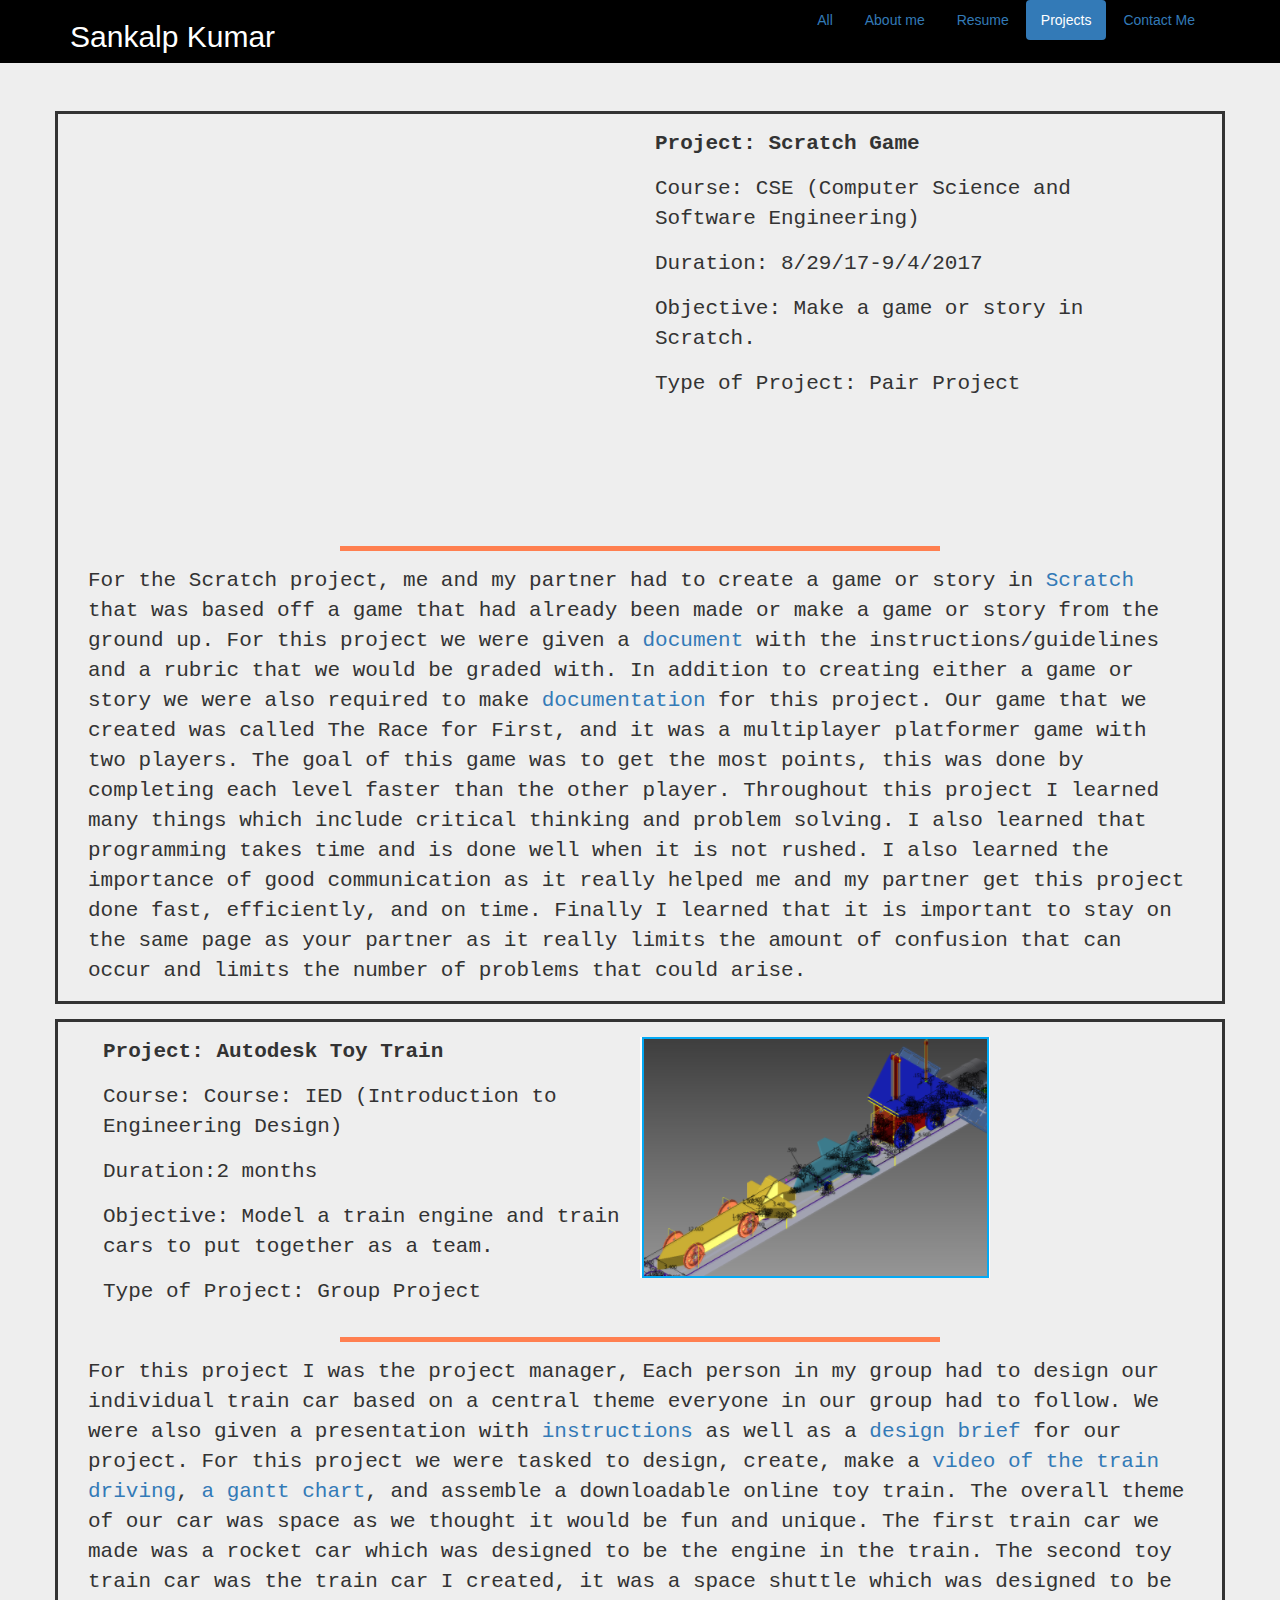
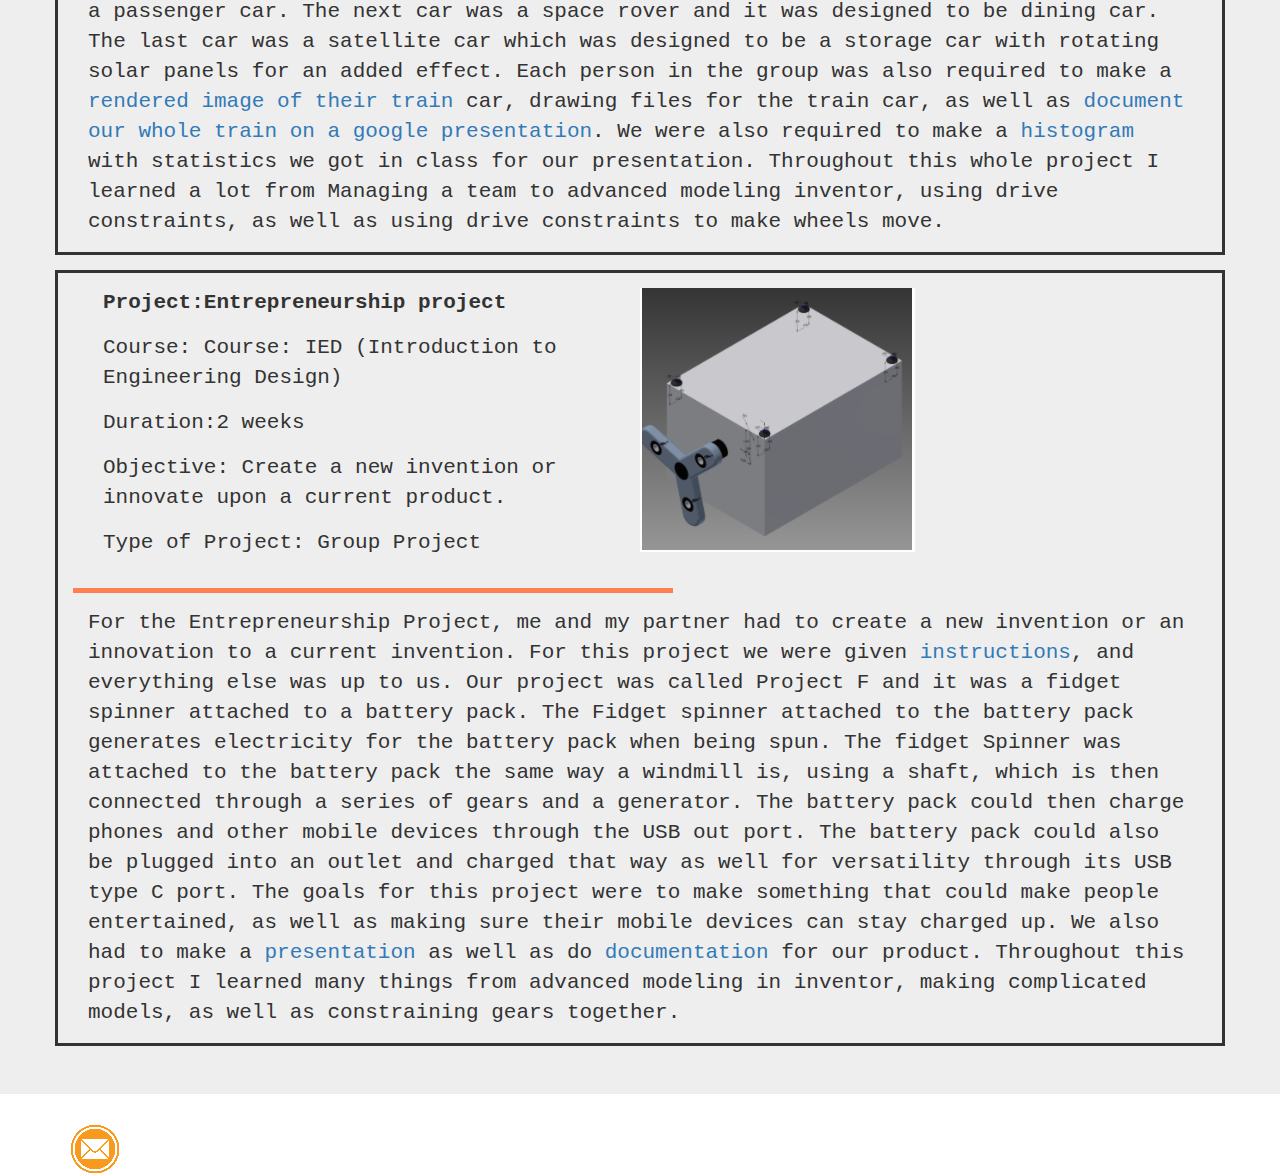
==== Kumar_Projects.html @ d951b327 "My first Commit" ====
<!DOCTYPE html>
<HTML>
    <head>
        <title>Sankalp Kumar's Website</title>
        <link rel="stylesheet" type="text/css" href="bootstrap-3.3.7-dist/css/bootstrap.css"/>
        <link rel="stylesheet" type="text/css" href="Kumar.css"/>
    </head>
    <body>
        <header class="header incontainerSSS"> 
             <div class="container">
                <ul class="nav nav-pills pull-right">
                    <li><a href="index.html">All</a></li>
                    <li><a href="Kumar_AboutMe.html">About me</a></li>
                    <li><a href="Kumar_Resume.html">Resume</a></li>
                    <li class="active"><a>Projects</a></li>
                    <li><a href="Kumar_ContactMe.html">Contact Me</a></li>
                </ul>
                <h2>Sankalp Kumar</h2>
            </div>
        </header> 
        <section class="jumbotron textSSS">
            <div class="borderSSS container">
                <div class="container MarginLTPSSS">
                    <iframe class="col-sm-6" allowtransparency="true" width="485" height="402" src="https://scratch.mit.edu/projects/embed/173530194/?autostart=false" frameborder="0" allowfullscreen></iframe>
                    <div class="col-sm-6">
                        <p><strong>Project: Scratch Game</strong></p>
                        <p>Course: CSE (Computer Science and Software Engineering)</p>
                        <p>Duration: 8/29/17-9/4/2017 </p>
                        <p>Objective: Make a game or story in Scratch.</p>
                        <p>Type of Project: Pair Project</p>
                    </div>
                </div>
                <div class="rectangleXSSS container MarginLSSS">
                </div>
                <p class="container">For the Scratch project, me and my partner had to create a game or story in <a href="https://scratch.mit.edu/">Scratch</a> that was based off a game that had already been made or make a game or story from the ground up. For this project we were given a <a href="https://drive.google.com/open?id=1e1qtGq_nrz00wutjM_OWLSzAnqsutTfe52O_7IlE7yA">document</a> with the instructions/guidelines and a rubric that we would be graded with. In addition to creating either a game or story we were also required to make <a href="https://drive.google.com/open?id=1e1qtGq_nrz00wutjM_OWLSzAnqsutTfe52O_7IlE7yA">documentation</a> for this project. Our game that we created was called The Race for First, and it was a multiplayer platformer game with two players. The goal of this game was to get the most points, this was done by completing each level faster than the other player. Throughout this project I learned many things which include critical thinking and problem solving. I also learned that programming takes time and is done well when it is not rushed. I also learned  the importance of good communication as it really helped me and my partner get this project done fast, efficiently, and on time. Finally I learned that it is important to stay on the same page as your partner as it really limits the amount of confusion that can occur and limits the number of problems that could arise.</p>
            </div>       
            <div class="MarginLSSS"></div>
            <div class="borderSSS container">
                <div class="container MarginLTPSSS">
                    <img src="Images/CaptureSpaceXAUto.PNG"/>
                    <div class="col-sm-6">
                        <p><strong>Project: Autodesk Toy Train</strong></p>
                        <p>Course: Course: IED (Introduction to Engineering Design)</p>
                        <p>Duration:2 months </p>
                        <p>Objective: Model a train engine and train cars to put together as a team.</p>
                        <p>Type of Project: Group Project</p>
                    </div>
                </div>
                <div class="rectangleXSSS container MarginLSSS">
                </div>
                <p class="container">For this project I was the project manager, Each person in my group had to design our individual train car based on a central theme everyone in our group had to follow. We were also given a presentation with <a href="https://drive.google.com/open?id=1vYu6m6RE8yAlI-X6jcp3bfoNXNoY4qRwEqUCuBbgqro"  target="_blank">instructions</a> as well as a <a href="https://drive.google.com/open?id=1VaHxH_kCaNUTI2MrI41KAUtFBky95YzUQPO9ZTeageM" target="_blank">design brief</a>  for our project. For this project we were tasked to design, create, make a <a href="https://drive.google.com/open?id=0ByuKOgpyYO_LY3ZiLURlZVd3bDA"  target="_blank">video of the train driving</a>, <a href="https://drive.google.com/open?id=1awtjy2vEMFclACG7ZqgqfNF0ZS1pDIoReM5vI_qGJC4"  target="_blank">a gantt chart</a>, and assemble a downloadable online toy train. The overall theme of our car was space as we thought it would be fun and unique. The first train car we made was a rocket car which was designed to be the engine in the train. The second toy train car was the train car I created, it was a space shuttle which was designed to be a passenger car. The next car was a space rover and it was designed to be dining car. The last car was a satellite car which was designed to be a storage car with rotating solar panels for an added effect. Each person in the group was also required to make a <a href="https://drive.google.com/open?id=1OWk5XhDu_Q-0jjBZrNLovJz5JwPS_OYUdMQ5Kx4Oyzw" target="_blank">rendered image of their train</a> car, drawing files for the train car, as well as <a href="https://drive.google.com/open?id=15sUfMpMJf0ZEtRGzh_CZaq8rBk9fUkekguOkys2pACY" target="blank">document our whole train on a google presentation</a>. We were also required to make a <a href="https://drive.google.com/open?id=1iCl_DyccwSogpB5qakcoTOKYYYb5Nop1VaI6OH-PJ-E" target="_blank">histogram</a> with statistics we got in class for our presentation. Throughout this whole project I learned a lot from Managing a team to advanced modeling inventor, using drive constraints, as well as using drive constraints to make wheels move.</p>
            </div>
            <div class="MarginLSSS"></div>
            <div class="borderSSS container">
                <div class="container MarginLTPSSS">
                    <img src="Images/Capture4x.PNG"/>
                    <div class="col-sm-6">
                        <p><strong>Project:Entrepreneurship project</strong></p>
                        <p>Course: Course: IED (Introduction to Engineering Design)</p>
                        <p>Duration:2 weeks </p>
                        <P>Objective: Create a new invention or innovate upon a current product.</p>
                        <p>Type of Project: Group Project</p>
                    </div>
                </div>
                <div class="rectangleXSSS CONTAINER MarginLSSS">
                </div>
                <p class="container">For the Entrepreneurship Project, me and my partner had to create a new invention or an innovation to a current invention. For this project we were given <a href="https://drive.google.com/open?id=1F0MPOK21HrhgS42JZAbome51yObEmNbWPuNsx0AbkFE" target="blank">instructions</a>, and everything else was up to us. Our project was called Project F and it was a fidget spinner attached to a battery pack. The Fidget spinner attached to the battery pack generates electricity for the battery pack when being spun. The fidget Spinner was attached to the battery pack the same way a windmill is, using a shaft, which is then connected through a series of gears and a generator. The battery pack could then charge phones and other mobile devices through the USB out port. The battery pack could also be plugged into an outlet and charged that way as well for versatility through its USB type C port. The goals for this project were to make something that could make people entertained, as well as making sure their mobile devices can stay charged up. We also had to make a <a href="https://drive.google.com/open?id=18647VlJYwXl8XyZ3Sq5cJjKdycSxY8GfMOAn7bDzwQM" target="_blank">presentation</a> as well as do <a href="https://drive.google.com/open?id=1s3SC0bCOBUxnj8IHnQ6WzN-3-MlWKtJHH7DEm6kiNRc" target="blank">documentation</a> for our product. Throughout this project I learned many things from advanced modeling in inventor, making complicated models, as well as constraining gears together.</p>
            </div>       
        </section>
        <footer>
            <div class="container">
                <a><img src="Images/email.png"/></a>
            </div>
        </footer>
    </body>
</html>
---- Kumar.css ----
.containerSSS {
    background-color: rgb(255,255,255);
}
.incontainerSSS {
    color: rgb(255,255,255);
    background-color: rgb(0,0,0);
}
.textSSS {
    font-family:courier
}
.rectangleSSS {
    height: 5px;
    width: 1200px;
    background-color: coral;
}
.fontsizelistSSS {
    font-size: 1.25em;
}
.fontsizelistXSSS {
    font-size: 1.15em;
}
.rectangleXSSS {
    height: 5px;
    width: 600px;
    background-color: coral;
}
.rectangleTSSS {
    height: 5px;
    width: 275px;
    background-color: coral;
}
.MarginLSSS {
    margin-top: 15px;
    margin-bottom: 15px;
}
.borderSSS {
    border-style: solid;
}
.MarginLTPSSS {
    margin-top: 15px;
    margin-bottom: 15px;
}
.MarginXFHSSS {
    margin-left: 300px;
}
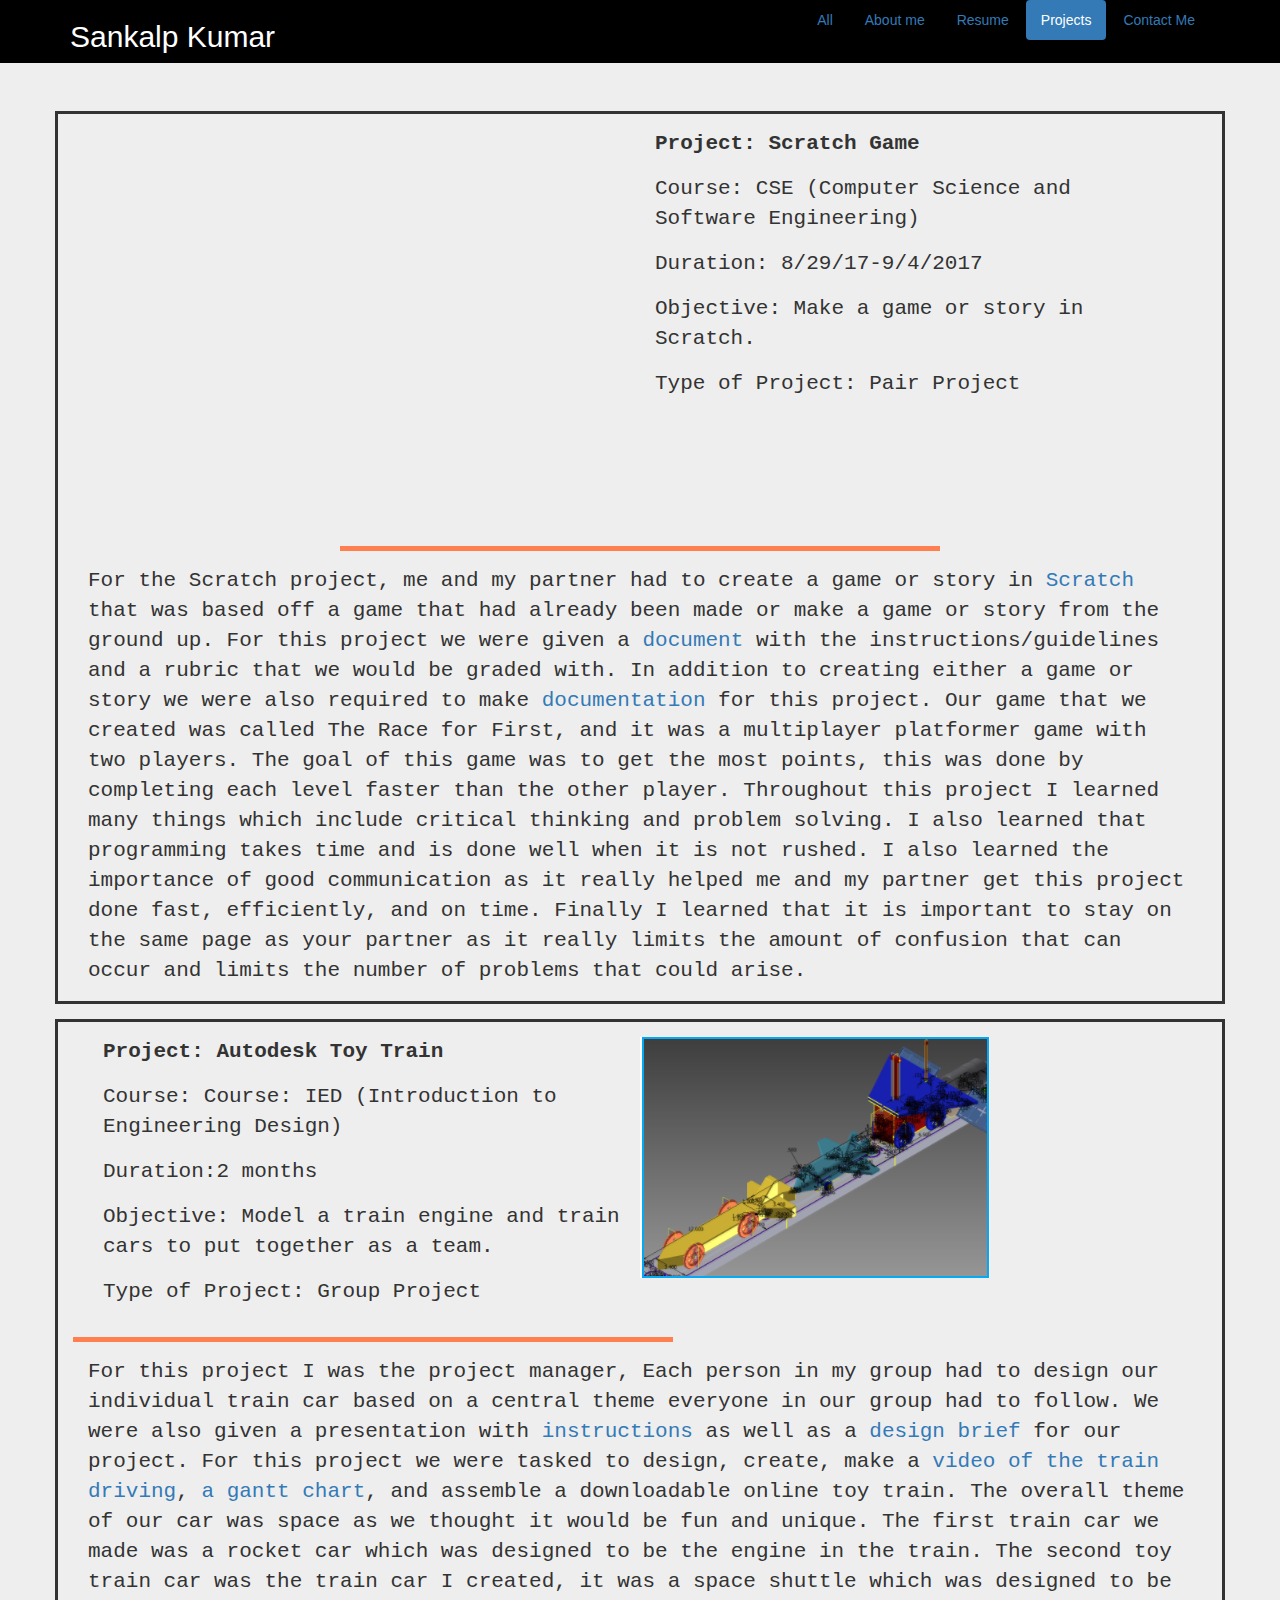
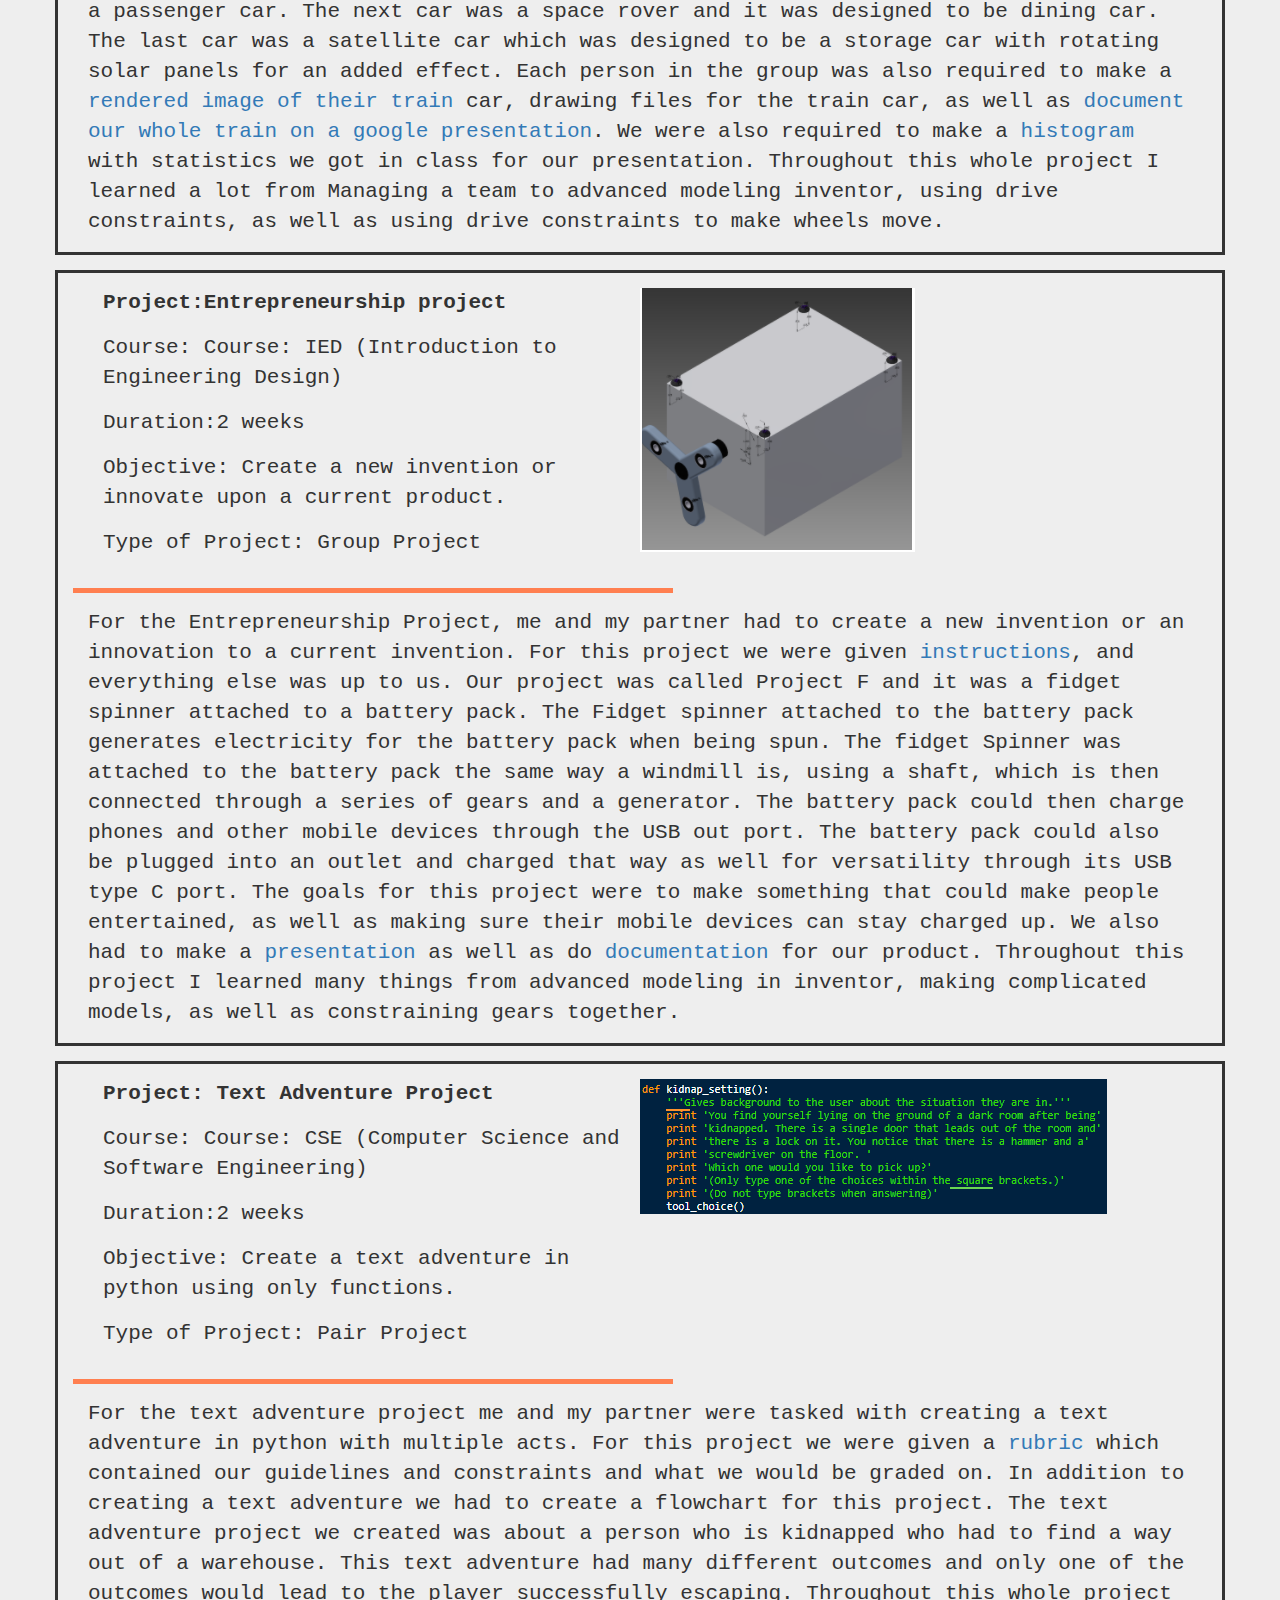
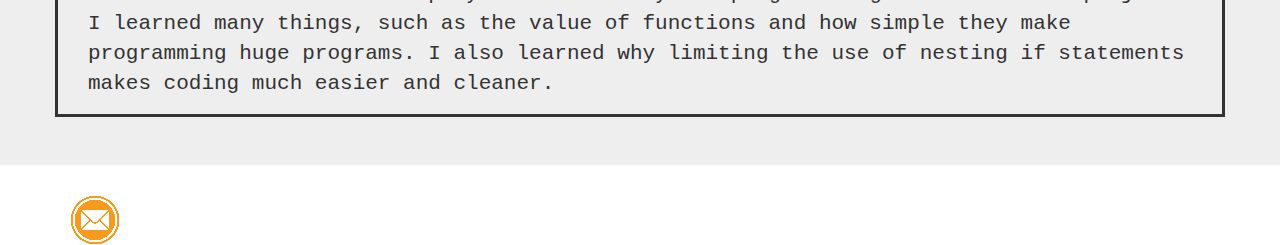
==== commit 29561c5f: "My first commit" ====
--- a/Kumar_Projects.html
+++ b/Kumar_Projects.html
@@ -46,9 +46,26 @@
                         <p>Type of Project: Group Project</p>
                     </div>
                 </div>
-                <div class="rectangleXSSS container MarginLSSS">
+                <div class="rectangleXSSS containers MarginLSSS">
                 </div>
-                <p class="container">For this project I was the project manager, Each person in my group had to design our individual train car based on a central theme everyone in our group had to follow. We were also given a presentation with <a href="https://drive.google.com/open?id=1vYu6m6RE8yAlI-X6jcp3bfoNXNoY4qRwEqUCuBbgqro"  target="_blank">instructions</a> as well as a <a href="https://drive.google.com/open?id=1VaHxH_kCaNUTI2MrI41KAUtFBky95YzUQPO9ZTeageM" target="_blank">design brief</a>  for our project. For this project we were tasked to design, create, make a <a href="https://drive.google.com/open?id=0ByuKOgpyYO_LY3ZiLURlZVd3bDA"  target="_blank">video of the train driving</a>, <a href="https://drive.google.com/open?id=1awtjy2vEMFclACG7ZqgqfNF0ZS1pDIoReM5vI_qGJC4"  target="_blank">a gantt chart</a>, and assemble a downloadable online toy train. The overall theme of our car was space as we thought it would be fun and unique. The first train car we made was a rocket car which was designed to be the engine in the train. The second toy train car was the train car I created, it was a space shuttle which was designed to be a passenger car. The next car was a space rover and it was designed to be dining car. The last car was a satellite car which was designed to be a storage car with rotating solar panels for an added effect. Each person in the group was also required to make a <a href="https://drive.google.com/open?id=1OWk5XhDu_Q-0jjBZrNLovJz5JwPS_OYUdMQ5Kx4Oyzw" target="_blank">rendered image of their train</a> car, drawing files for the train car, as well as <a href="https://drive.google.com/open?id=15sUfMpMJf0ZEtRGzh_CZaq8rBk9fUkekguOkys2pACY" target="blank">document our whole train on a google presentation</a>. We were also required to make a <a href="https://drive.google.com/open?id=1iCl_DyccwSogpB5qakcoTOKYYYb5Nop1VaI6OH-PJ-E" target="_blank">histogram</a> with statistics we got in class for our presentation. Throughout this whole project I learned a lot from Managing a team to advanced modeling inventor, using drive constraints, as well as using drive constraints to make wheels move.</p>
+                <p class="container">For this project I was the project manager,
+                Each person in my group had to design our individual train car
+                based on a central theme everyone in our group had to follow. 
+                We were also given a presentation with <a href="https://drive.google.com/open?id=1vYu6m6RE8yAlI-X6jcp3bfoNXNoY4qRwEqUCuBbgqro"  target="_blank">instructions</a>
+                as well as a <a href="https://drive.google.com/open?id=1VaHxH_kCaNUTI2MrI41KAUtFBky95YzUQPO9ZTeageM" target="_blank">design brief</a>  for our project.
+                For this project we were tasked to design, create, make a <a href="https://drive.google.com/open?id=0ByuKOgpyYO_LY3ZiLURlZVd3bDA"  target="_blank">video 
+                of the train driving</a>, <a href="https://drive.google.com/open?id=1awtjy2vEMFclACG7ZqgqfNF0ZS1pDIoReM5vI_qGJC4"  target="_blank">a gantt chart</a>, and 
+                assemble a downloadable online toy train. The overall theme of our car was space as we thought it would be fun and unique. The first train car we made was a 
+                rocket car which was designed to be the engine in the train. The second toy train car was the train car I created, it was a space shuttle which was designed to 
+                be a passenger car. The next car was a space rover and it was designed to be dining car. The last car was a satellite car which was designed to be a storage car 
+                with rotating solar panels for an added effect. Each person in the group was also required to make a
+                <a href="https://drive.google.com/open?id=1OWk5XhDu_Q-0jjBZrNLovJz5JwPS_OYUdMQ5Kx4Oyzw" target="_blank">rendered
+                image of their train</a> car, drawing files for the train car, 
+                as well as <a href="https://drive.google.com/open?id=15sUfMpMJf0ZEtRGzh_CZaq8rBk9fUkekguOkys2pACY" target="blank">document
+                our whole train on a google presentation</a>. We were also 
+                required to make a <a href="https://drive.google.com/open?id=1iCl_DyccwSogpB5qakcoTOKYYYb5Nop1VaI6OH-PJ-E" target="_blank">histogram</a> 
+                with statistics we got in class for our presentation. Throughout this whole project I learned a lot from Managing a team to advanced modeling inventor,
+                using drive constraints, as well as using drive constraints to make wheels move.</p>
             </div>
             <div class="MarginLSSS"></div>
             <div class="borderSSS container">
@@ -65,6 +82,22 @@
                 <div class="rectangleXSSS CONTAINER MarginLSSS">
                 </div>
                 <p class="container">For the Entrepreneurship Project, me and my partner had to create a new invention or an innovation to a current invention. For this project we were given <a href="https://drive.google.com/open?id=1F0MPOK21HrhgS42JZAbome51yObEmNbWPuNsx0AbkFE" target="blank">instructions</a>, and everything else was up to us. Our project was called Project F and it was a fidget spinner attached to a battery pack. The Fidget spinner attached to the battery pack generates electricity for the battery pack when being spun. The fidget Spinner was attached to the battery pack the same way a windmill is, using a shaft, which is then connected through a series of gears and a generator. The battery pack could then charge phones and other mobile devices through the USB out port. The battery pack could also be plugged into an outlet and charged that way as well for versatility through its USB type C port. The goals for this project were to make something that could make people entertained, as well as making sure their mobile devices can stay charged up. We also had to make a <a href="https://drive.google.com/open?id=18647VlJYwXl8XyZ3Sq5cJjKdycSxY8GfMOAn7bDzwQM" target="_blank">presentation</a> as well as do <a href="https://drive.google.com/open?id=1s3SC0bCOBUxnj8IHnQ6WzN-3-MlWKtJHH7DEm6kiNRc" target="blank">documentation</a> for our product. Throughout this project I learned many things from advanced modeling in inventor, making complicated models, as well as constraining gears together.</p>
+            </div>  
+            <div class="MarginLSSS"></div>
+            <div class="borderSSS container">
+                <div class="container MarginLTPSSS">
+                    <img src="Images/CaptureFOrF.PNG"/>
+                    <div class="col-sm-6">
+                        <p><strong>Project: Text Adventure Project</strong></p>
+                        <p>Course: Course: CSE (Computer Science and Software Engineering)</p>
+                        <p>Duration:2 weeks </p>
+                        <P>Objective: Create a text adventure in python using only functions.</p>
+                        <p>Type of Project: Pair Project</p>
+                    </div>
+                </div>
+                <div class="rectangleXSSS CONTAINER MarginLSSS">
+                </div>
+                <p class="container">For the text adventure project me and my partner were tasked with creating a text adventure in python with multiple acts. For this project we were given a <a href = 'https://docs.google.com/document/d/1VgXH4JZBGxlTDEcOSJ_E4PQdnr8IqLIo9o3B6RC9Ebg/edit?usp=sharing' target="blank">rubric</a> which contained our guidelines and constraints and what we would be graded on. In addition to creating a text adventure we had to create a flowchart for this project. The text adventure project we created was about a person who is kidnapped who had to find a way out of a warehouse. This text adventure had many different outcomes and only one of the outcomes would lead to the player successfully escaping. Throughout this whole project I learned many things, such as the value of functions and how simple they make programming huge programs. I also learned why limiting the use of nesting if statements makes coding much easier and cleaner.</p>
             </div>       
         </section>
         <footer>
--- a/Kumar.css
+++ b/Kumar.css
@@ -42,4 +42,8 @@
 }
 .MarginXFHSSS {
     margin-left: 300px;
+}
+
+.TaskBarColor {
+    color: coral;
 }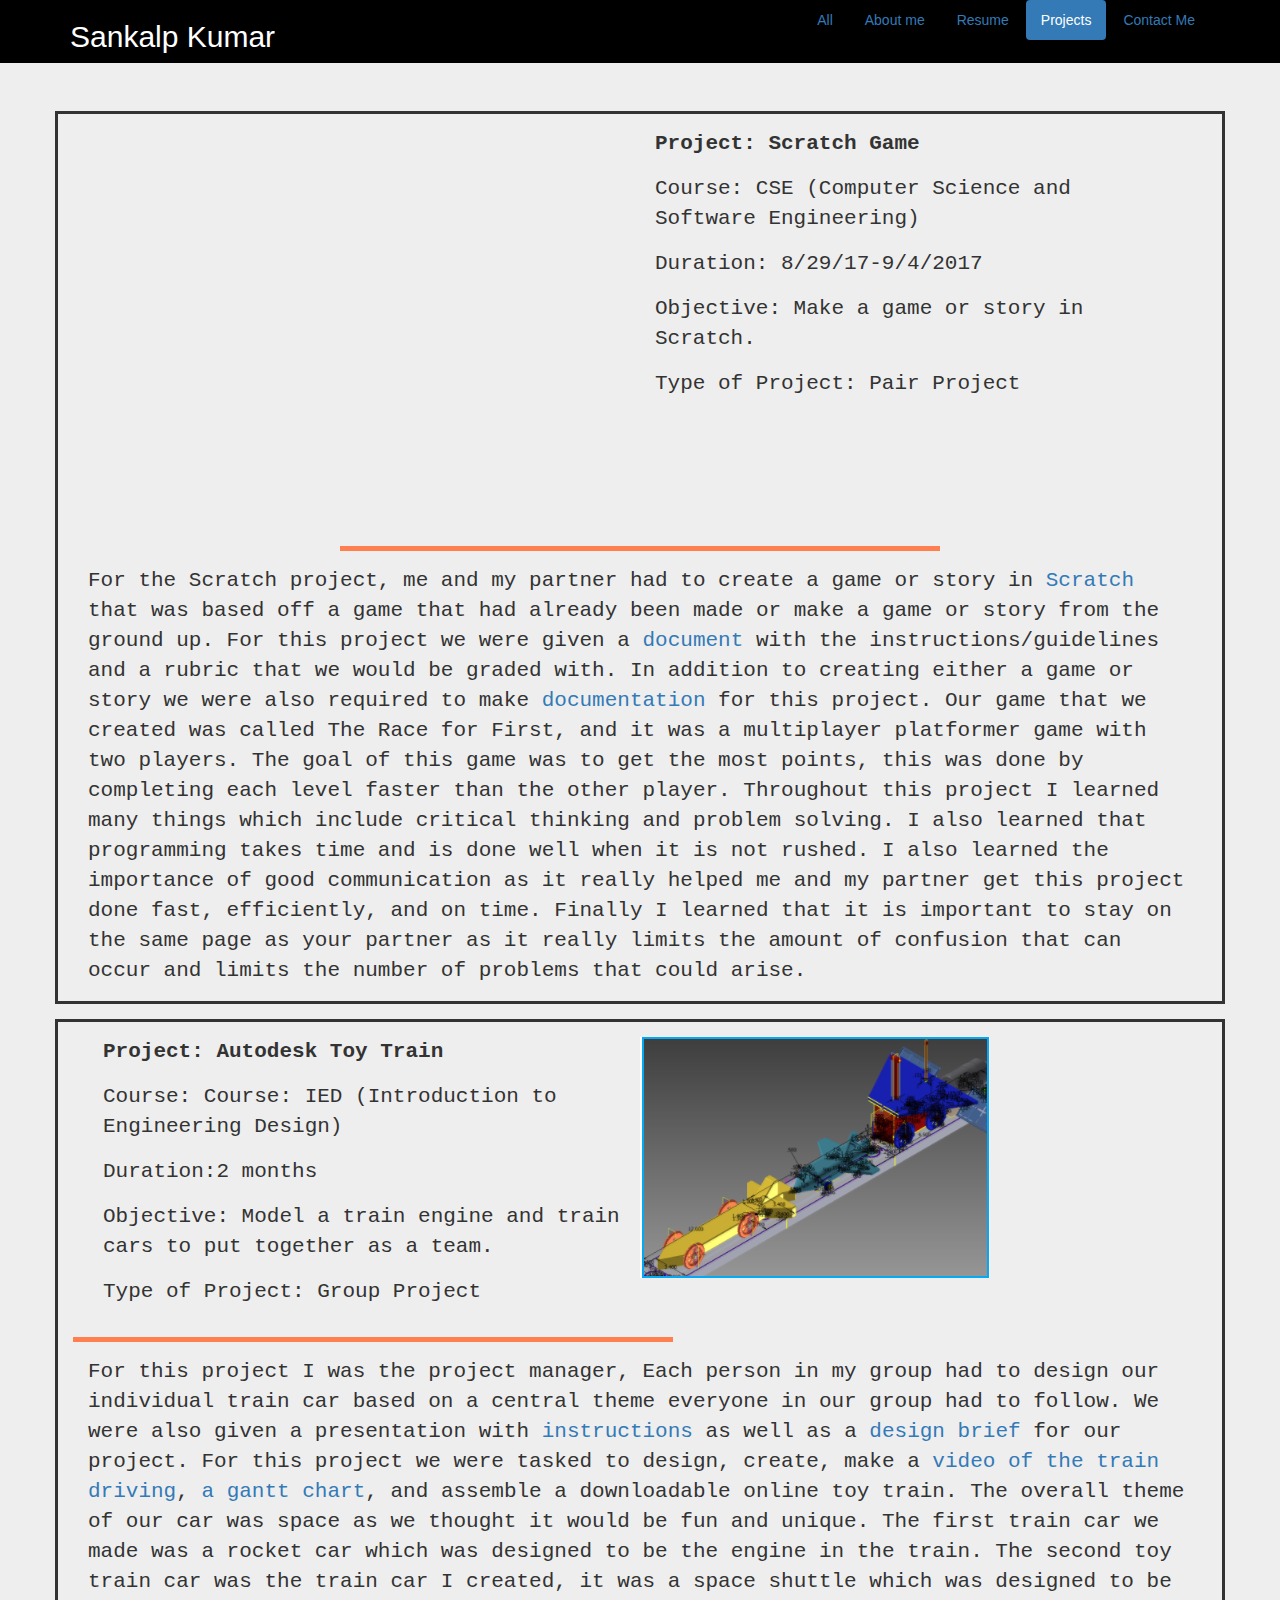
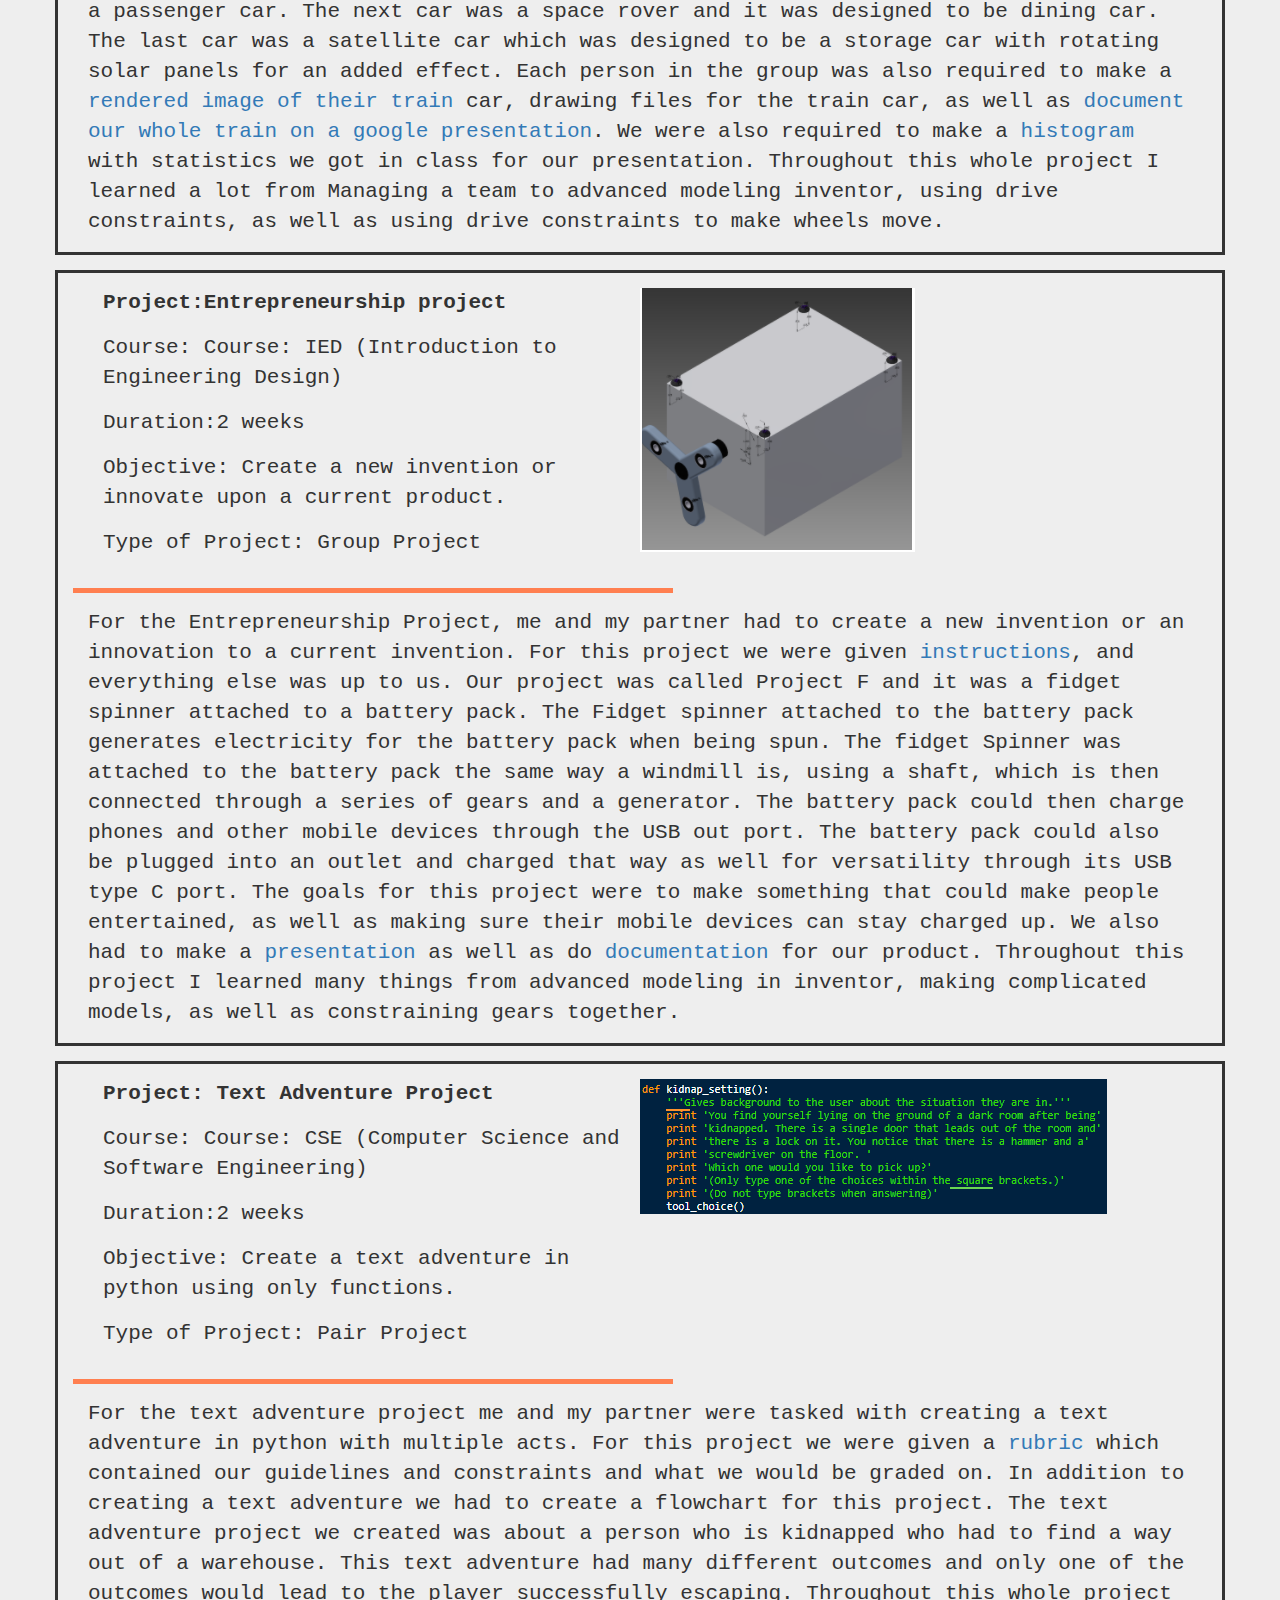
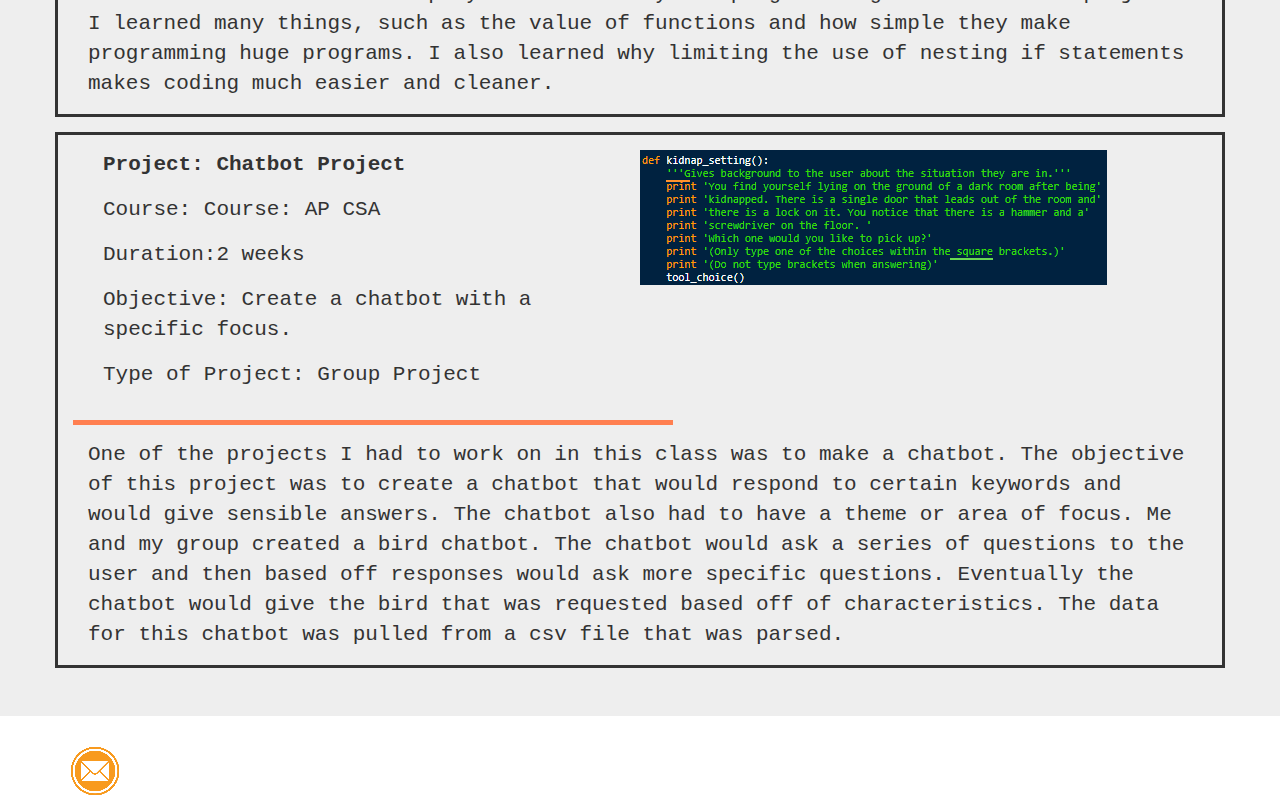
==== commit a07a6d8b: "Update Kumar_Projects.html" ====
--- a/Kumar_Projects.html
+++ b/Kumar_Projects.html
@@ -97,8 +97,23 @@
                 </div>
                 <div class="rectangleXSSS CONTAINER MarginLSSS">
                 </div>
-                <p class="container">For the text adventure project me and my partner were tasked with creating a text adventure in python with multiple acts. For this project we were given a <a href = 'https://docs.google.com/document/d/1VgXH4JZBGxlTDEcOSJ_E4PQdnr8IqLIo9o3B6RC9Ebg/edit?usp=sharing' target="blank">rubric</a> which contained our guidelines and constraints and what we would be graded on. In addition to creating a text adventure we had to create a flowchart for this project. The text adventure project we created was about a person who is kidnapped who had to find a way out of a warehouse. This text adventure had many different outcomes and only one of the outcomes would lead to the player successfully escaping. Throughout this whole project I learned many things, such as the value of functions and how simple they make programming huge programs. I also learned why limiting the use of nesting if statements makes coding much easier and cleaner.</p>
-            </div>       
+                <p class="container">For the text adventure project me and my partner were tasked with creating a text adventure in python with multiple acts. For this project we were given a <a href = 'https://docs.google.com/document/d/1m7Jl3lF0SRTpaOJQEZO_qF5McG6kdRLqwt8IDSQEu5Q/edit?usp=sharing' target="blank">rubric</a> which contained our guidelines and constraints and what we would be graded on. In addition to creating a text adventure we had to create a flowchart for this project. The text adventure project we created was about a person who is kidnapped who had to find a way out of a warehouse. This text adventure had many different outcomes and only one of the outcomes would lead to the player successfully escaping. Throughout this whole project I learned many things, such as the value of functions and how simple they make programming huge programs. I also learned why limiting the use of nesting if statements makes coding much easier and cleaner.</p>
+            </div>   
+            <div class="MarginLSSS"></div>
+            <div class="borderSSS container">
+                <div class="container MarginLTPSSS">
+                    <img src="Images/CaptureFOrF.PNG"/>
+                    <div class="col-sm-6">
+                        <p><strong>Project: Chatbot Project</strong></p>
+                        <p>Course: Course: AP CSA</p>
+                        <p>Duration:2 weeks </p>
+                        <P>Objective: Create a chatbot with a specific focus.</p>
+                        <p>Type of Project: Group Project</p>
+                    </div>
+                </div>
+                <div class="rectangleXSSS CONTAINER MarginLSSS">
+                </div>
+                <p class="container">One of the projects I had to work on in this class was to make a chatbot. The objective of this project was to create a chatbot that would respond to certain keywords and would give sensible answers. The chatbot also had to have a theme or area of focus. Me and my group created a bird chatbot. The chatbot would ask a series of questions to the user and then based off responses would ask more specific questions. Eventually the chatbot would give the bird that was requested based off of characteristics. The data for this chatbot was pulled from a csv file that was parsed.</p>
         </section>
         <footer>
             <div class="container">
@@ -106,4 +121,4 @@
             </div>
         </footer>
     </body>
-</html>+</html>
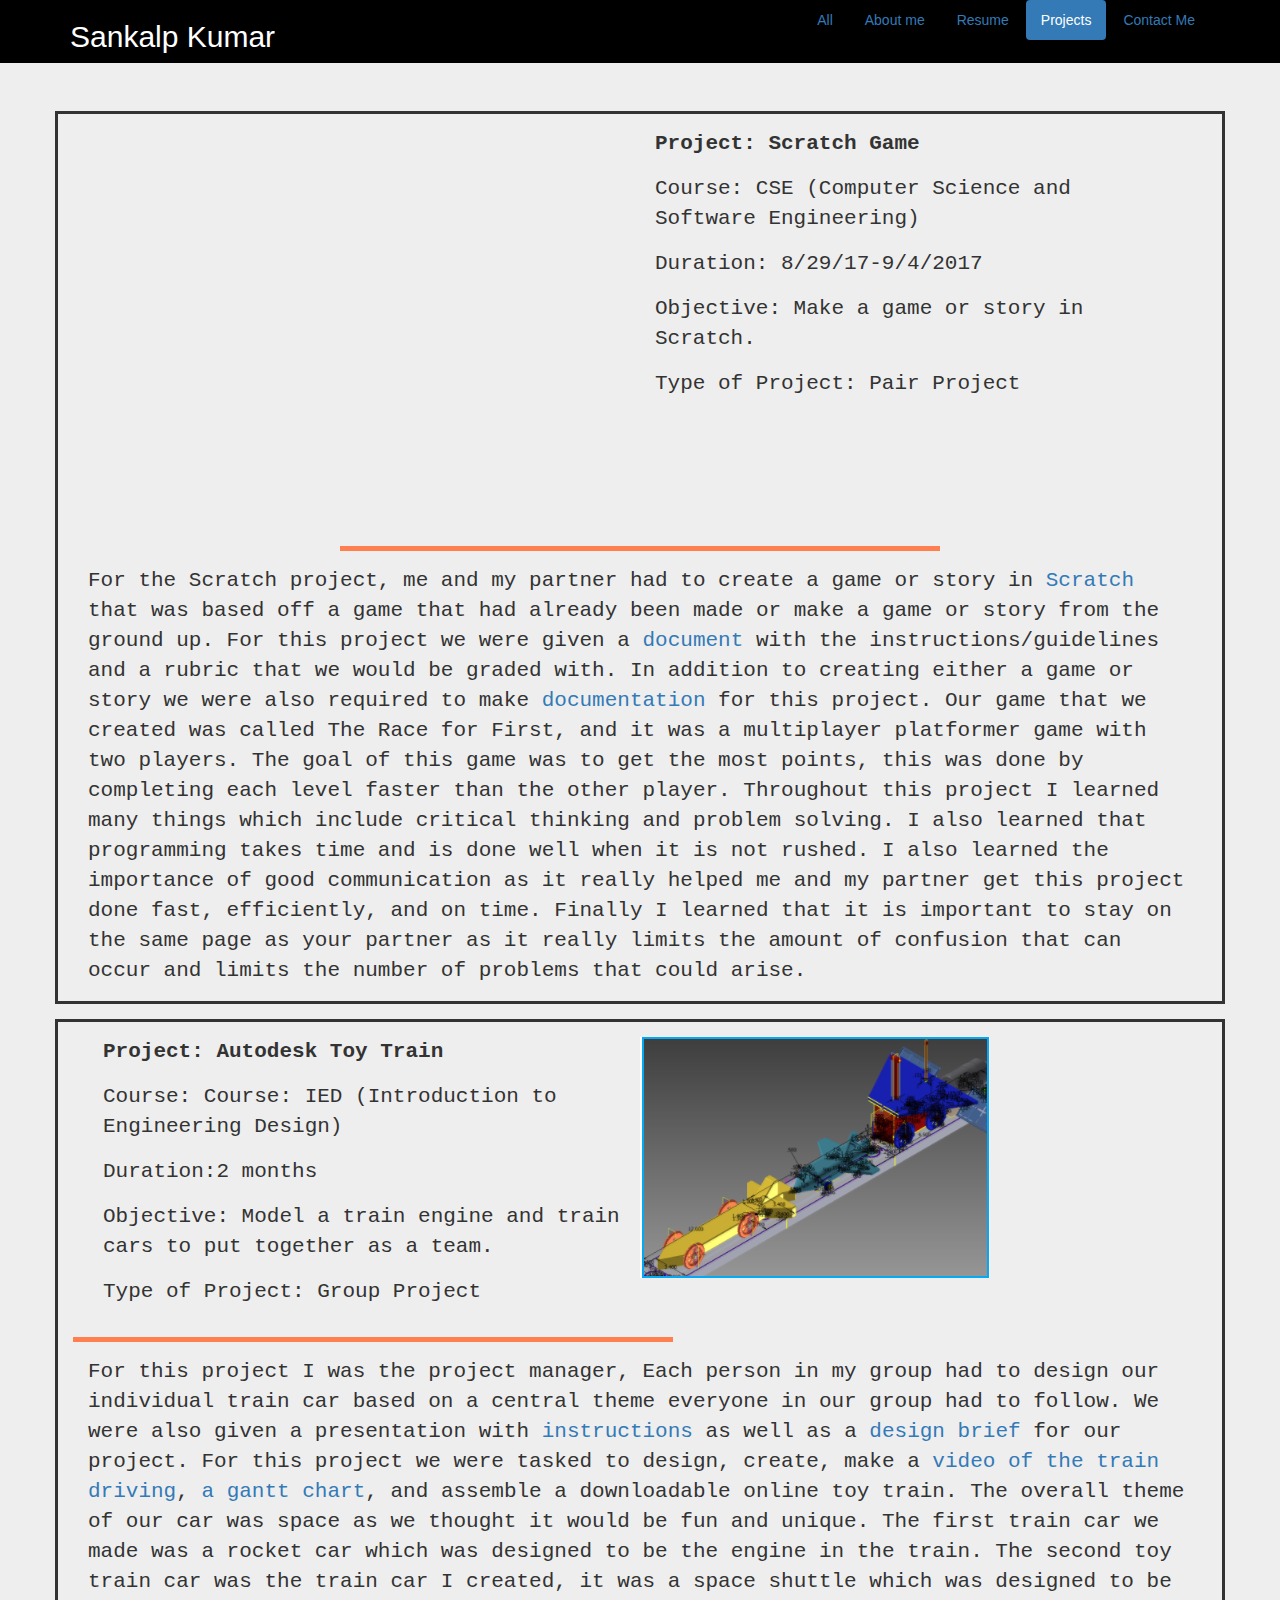
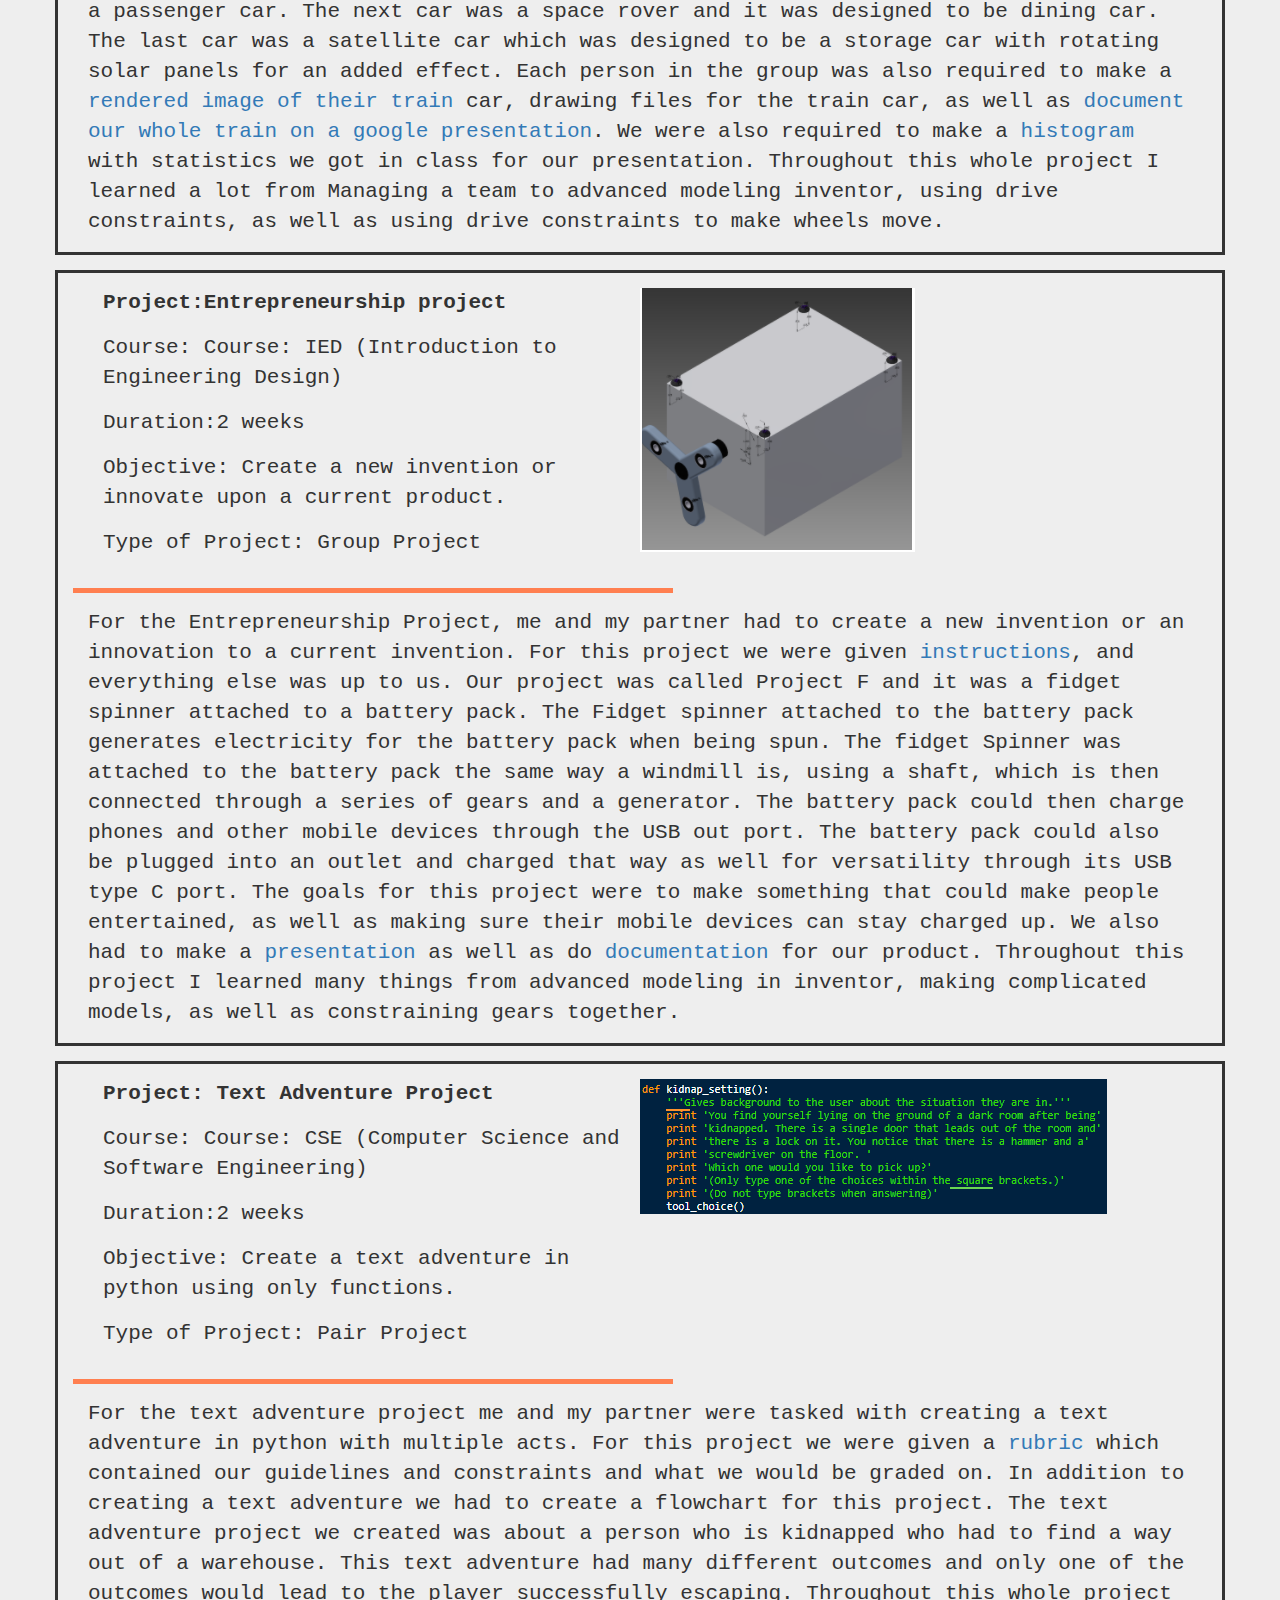
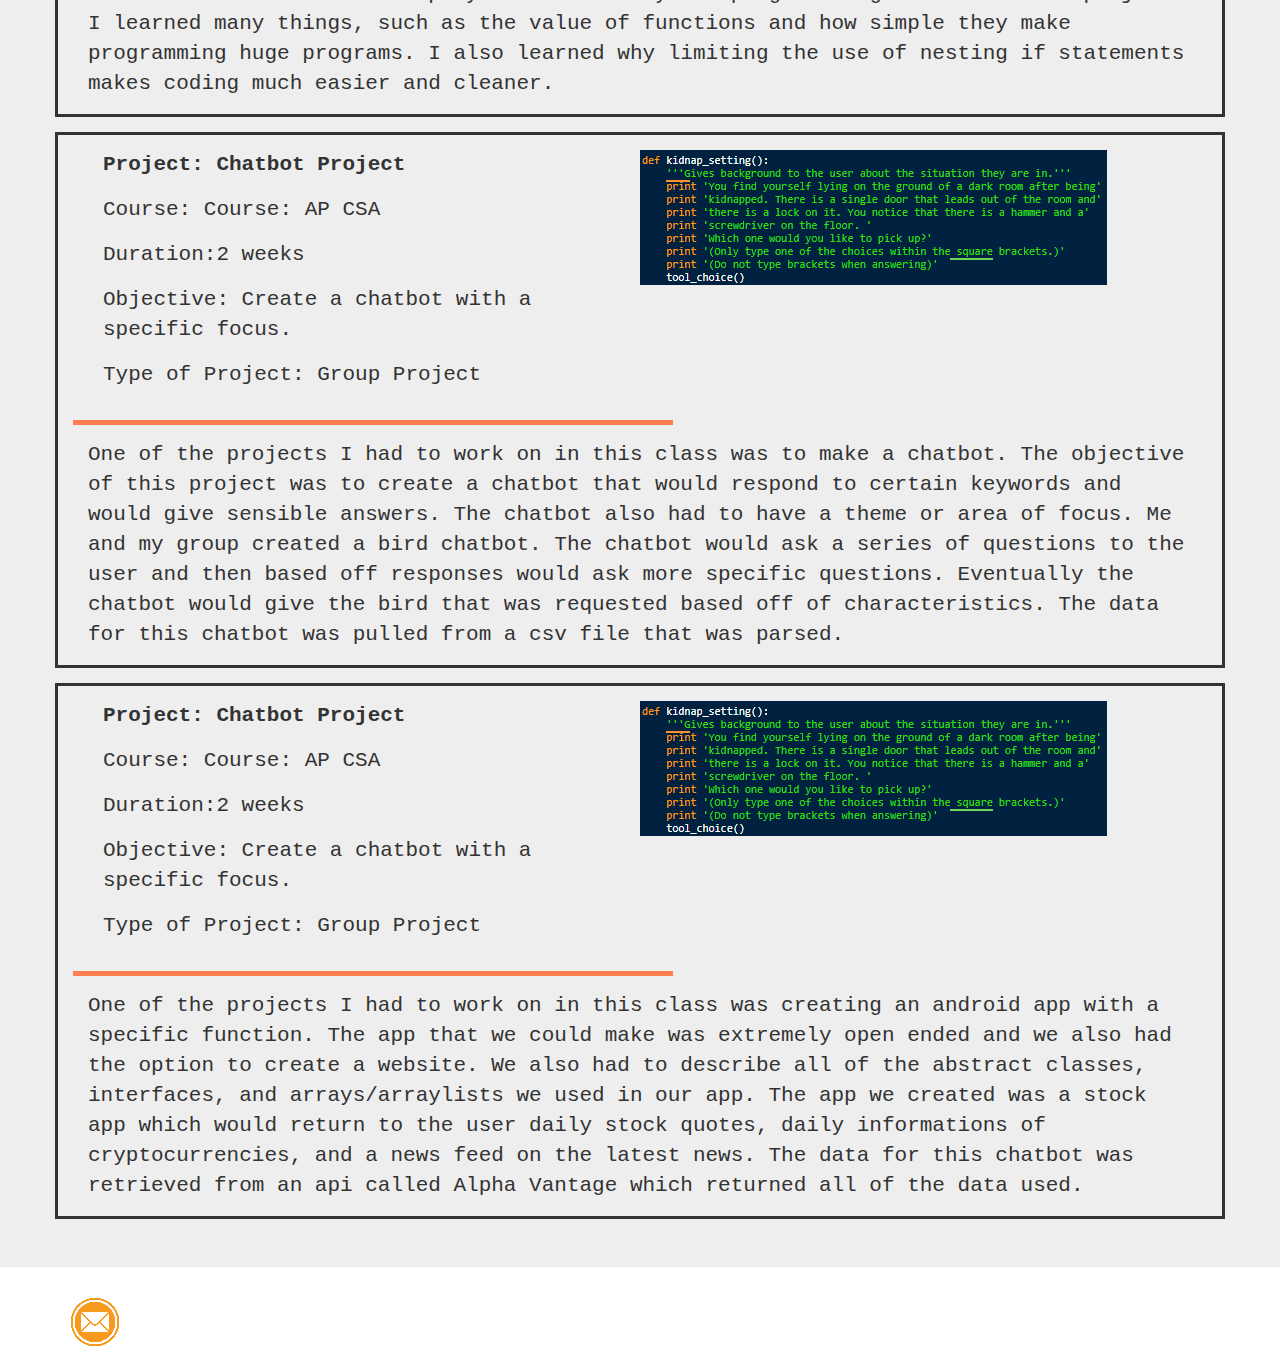
==== commit 2ec5f06a: "Update Kumar_Projects.html" ====
--- a/Kumar_Projects.html
+++ b/Kumar_Projects.html
@@ -114,6 +114,24 @@
                 <div class="rectangleXSSS CONTAINER MarginLSSS">
                 </div>
                 <p class="container">One of the projects I had to work on in this class was to make a chatbot. The objective of this project was to create a chatbot that would respond to certain keywords and would give sensible answers. The chatbot also had to have a theme or area of focus. Me and my group created a bird chatbot. The chatbot would ask a series of questions to the user and then based off responses would ask more specific questions. Eventually the chatbot would give the bird that was requested based off of characteristics. The data for this chatbot was pulled from a csv file that was parsed.</p>
+            </div>
+             <div class="MarginLSSS"></div>
+            <div class="borderSSS container">
+                <div class="container MarginLTPSSS">
+                    <img src="Images/CaptureFOrF.PNG"/>
+                    <div class="col-sm-6">
+                        <p><strong>Project: Chatbot Project</strong></p>
+                        <p>Course: Course: AP CSA</p>
+                        <p>Duration:2 weeks </p>
+                        <P>Objective: Create a chatbot with a specific focus.</p>
+                        <p>Type of Project: Group Project</p>
+                    </div>
+                </div>
+                <div class="rectangleXSSS CONTAINER MarginLSSS">
+                </div>
+                <p class="container">One of the projects I had to work on in this class was creating an android app with a specific function. The app that we could make was extremely open ended and we also had the option to create a website. We also had to describe all of the abstract classes, interfaces, and arrays/arraylists we used in our app. The app we created was a stock app which would return to the user daily stock quotes, daily informations of cryptocurrencies, and a news feed on the latest news. The data for this chatbot was retrieved from an api called Alpha Vantage which returned all of the data used.
+</p>
+            </div>
         </section>
         <footer>
             <div class="container">
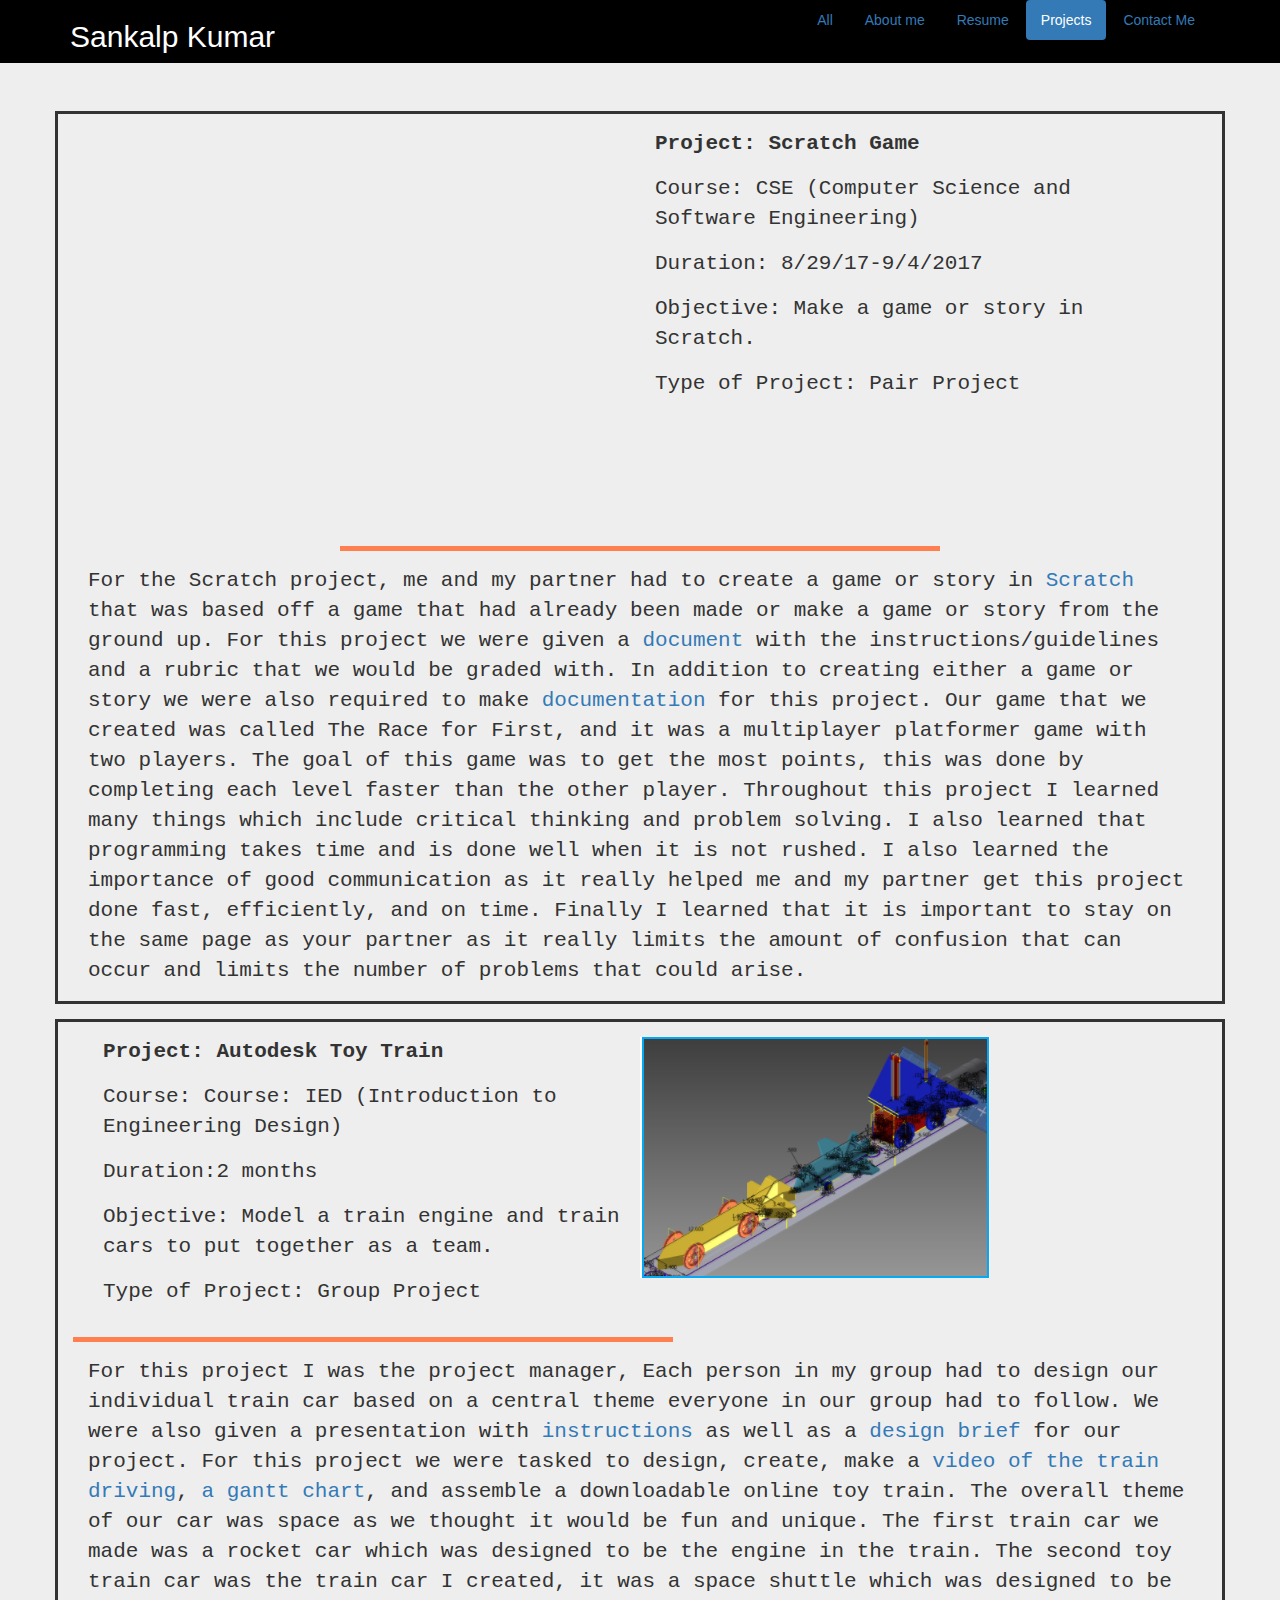
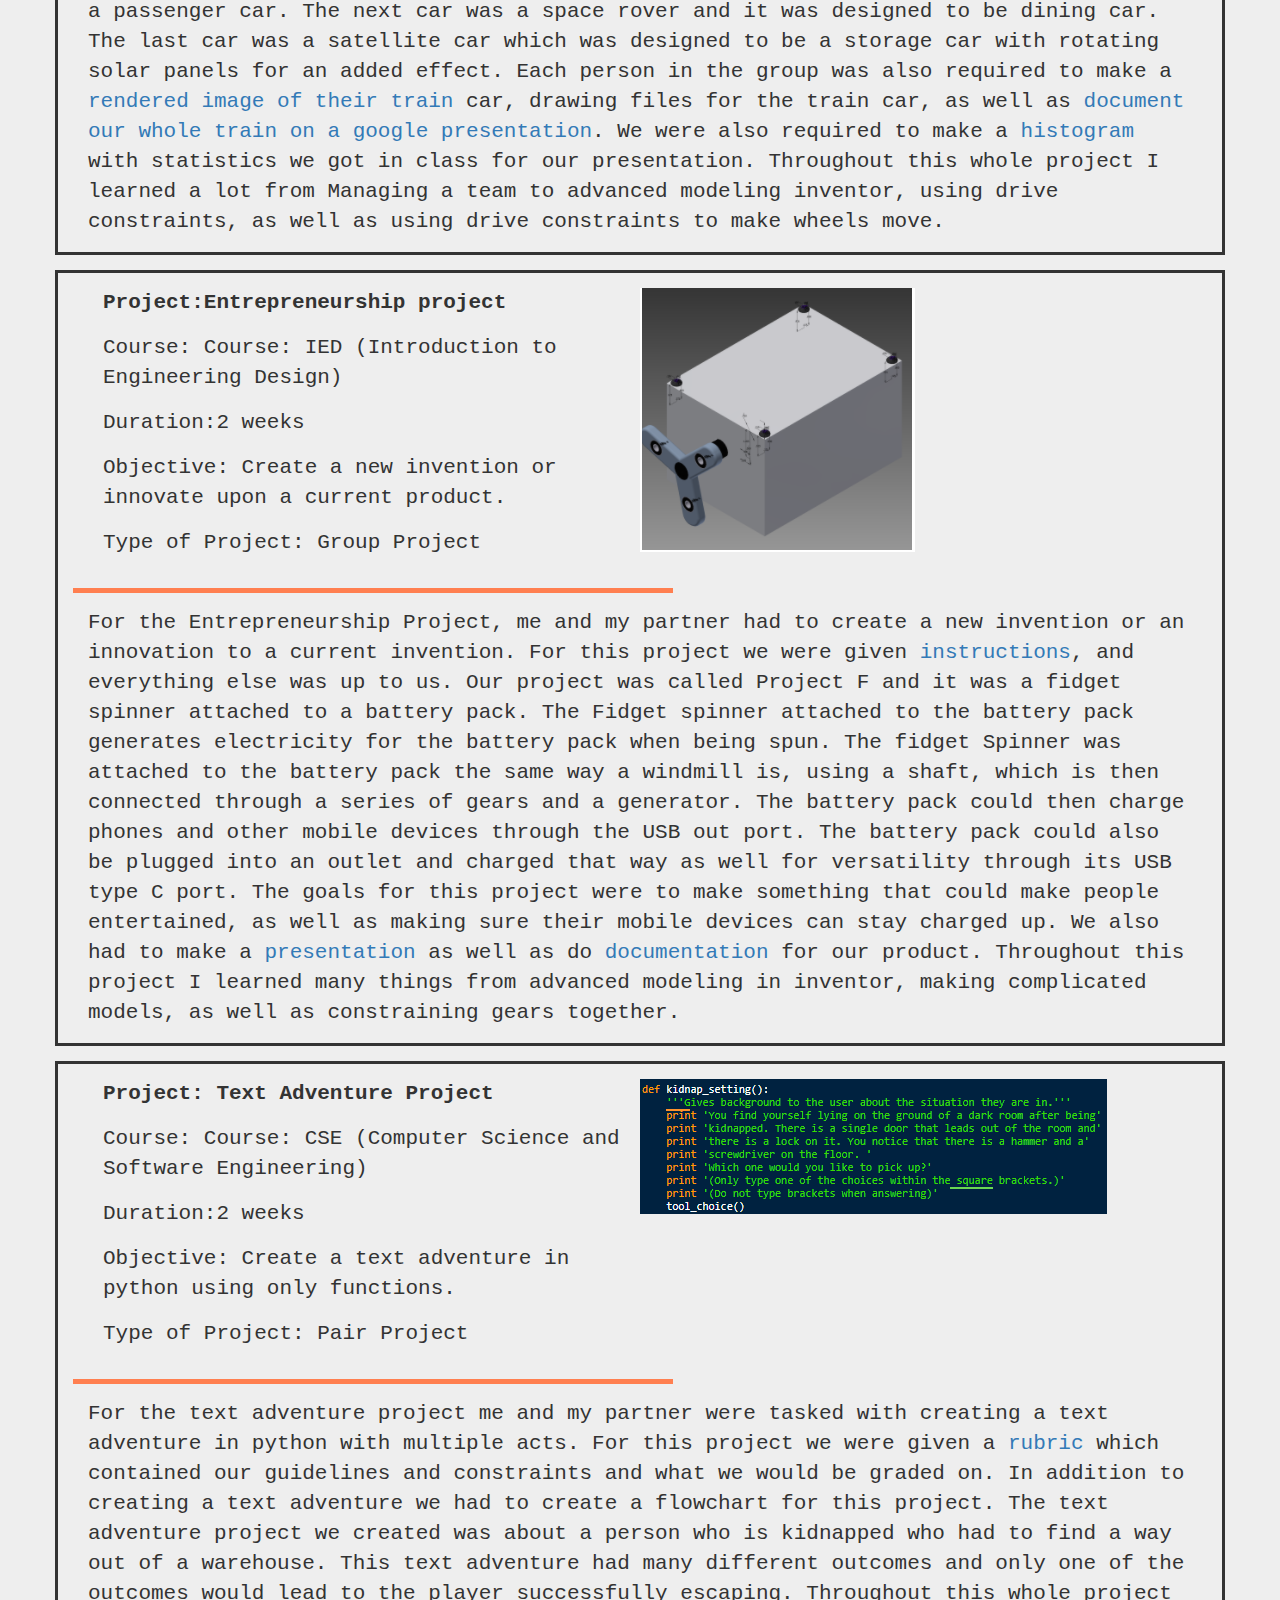
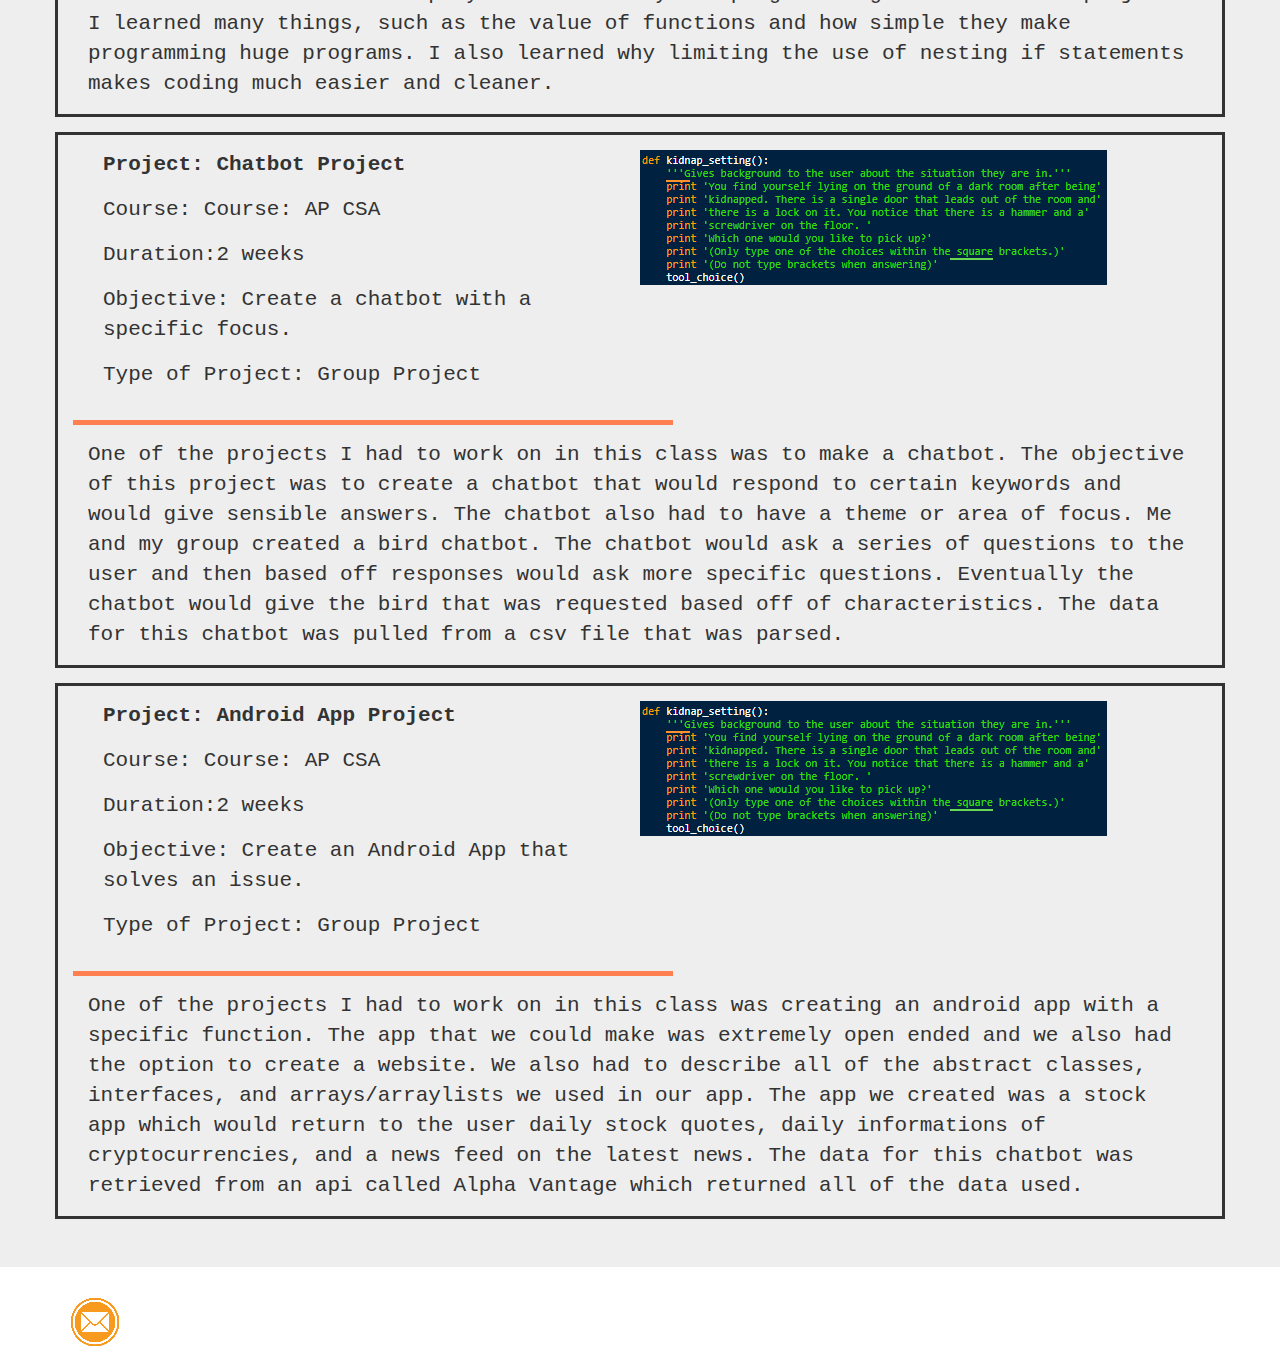
==== commit 0f280362: "Update Kumar_Projects.html" ====
--- a/Kumar_Projects.html
+++ b/Kumar_Projects.html
@@ -120,10 +120,10 @@
                 <div class="container MarginLTPSSS">
                     <img src="Images/CaptureFOrF.PNG"/>
                     <div class="col-sm-6">
-                        <p><strong>Project: Chatbot Project</strong></p>
+                        <p><strong>Project: Android App Project</strong></p>
                         <p>Course: Course: AP CSA</p>
                         <p>Duration:2 weeks </p>
-                        <P>Objective: Create a chatbot with a specific focus.</p>
+                        <P>Objective: Create an Android App that solves an issue.</p>
                         <p>Type of Project: Group Project</p>
                     </div>
                 </div>
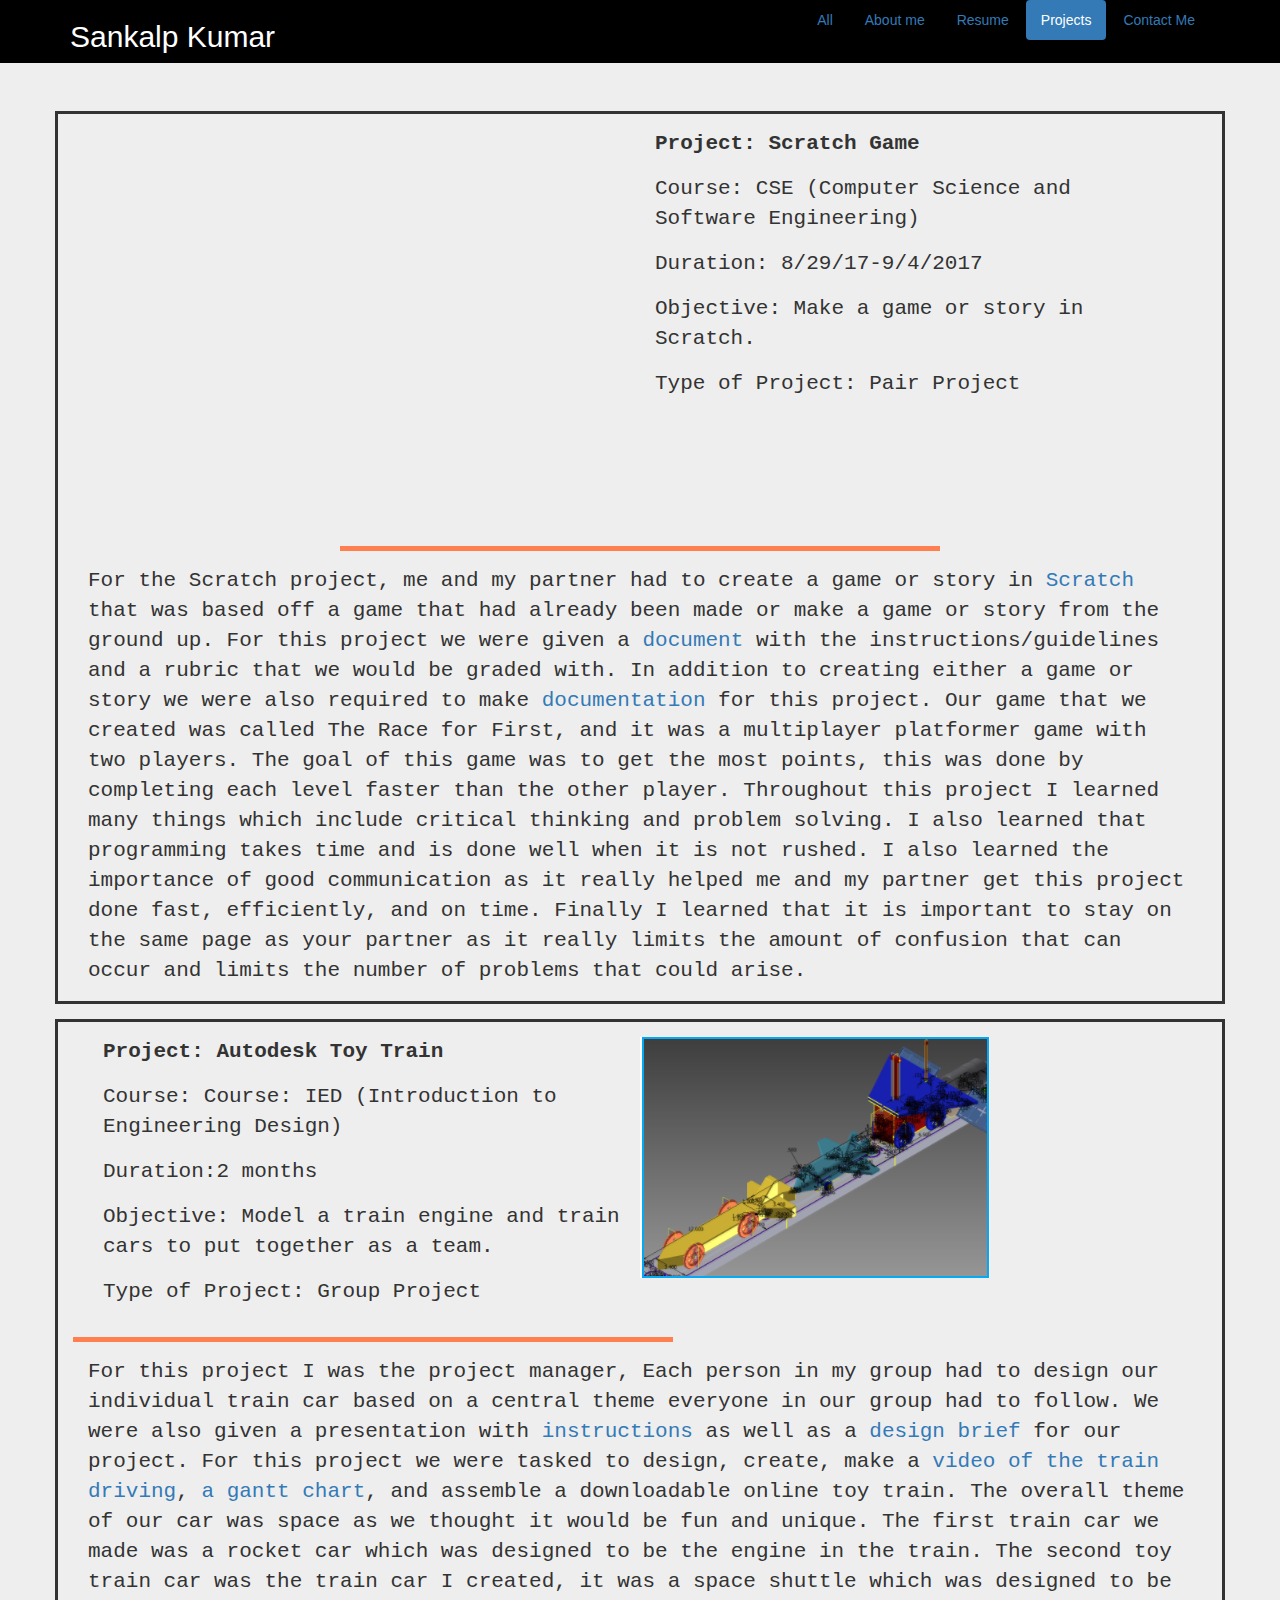
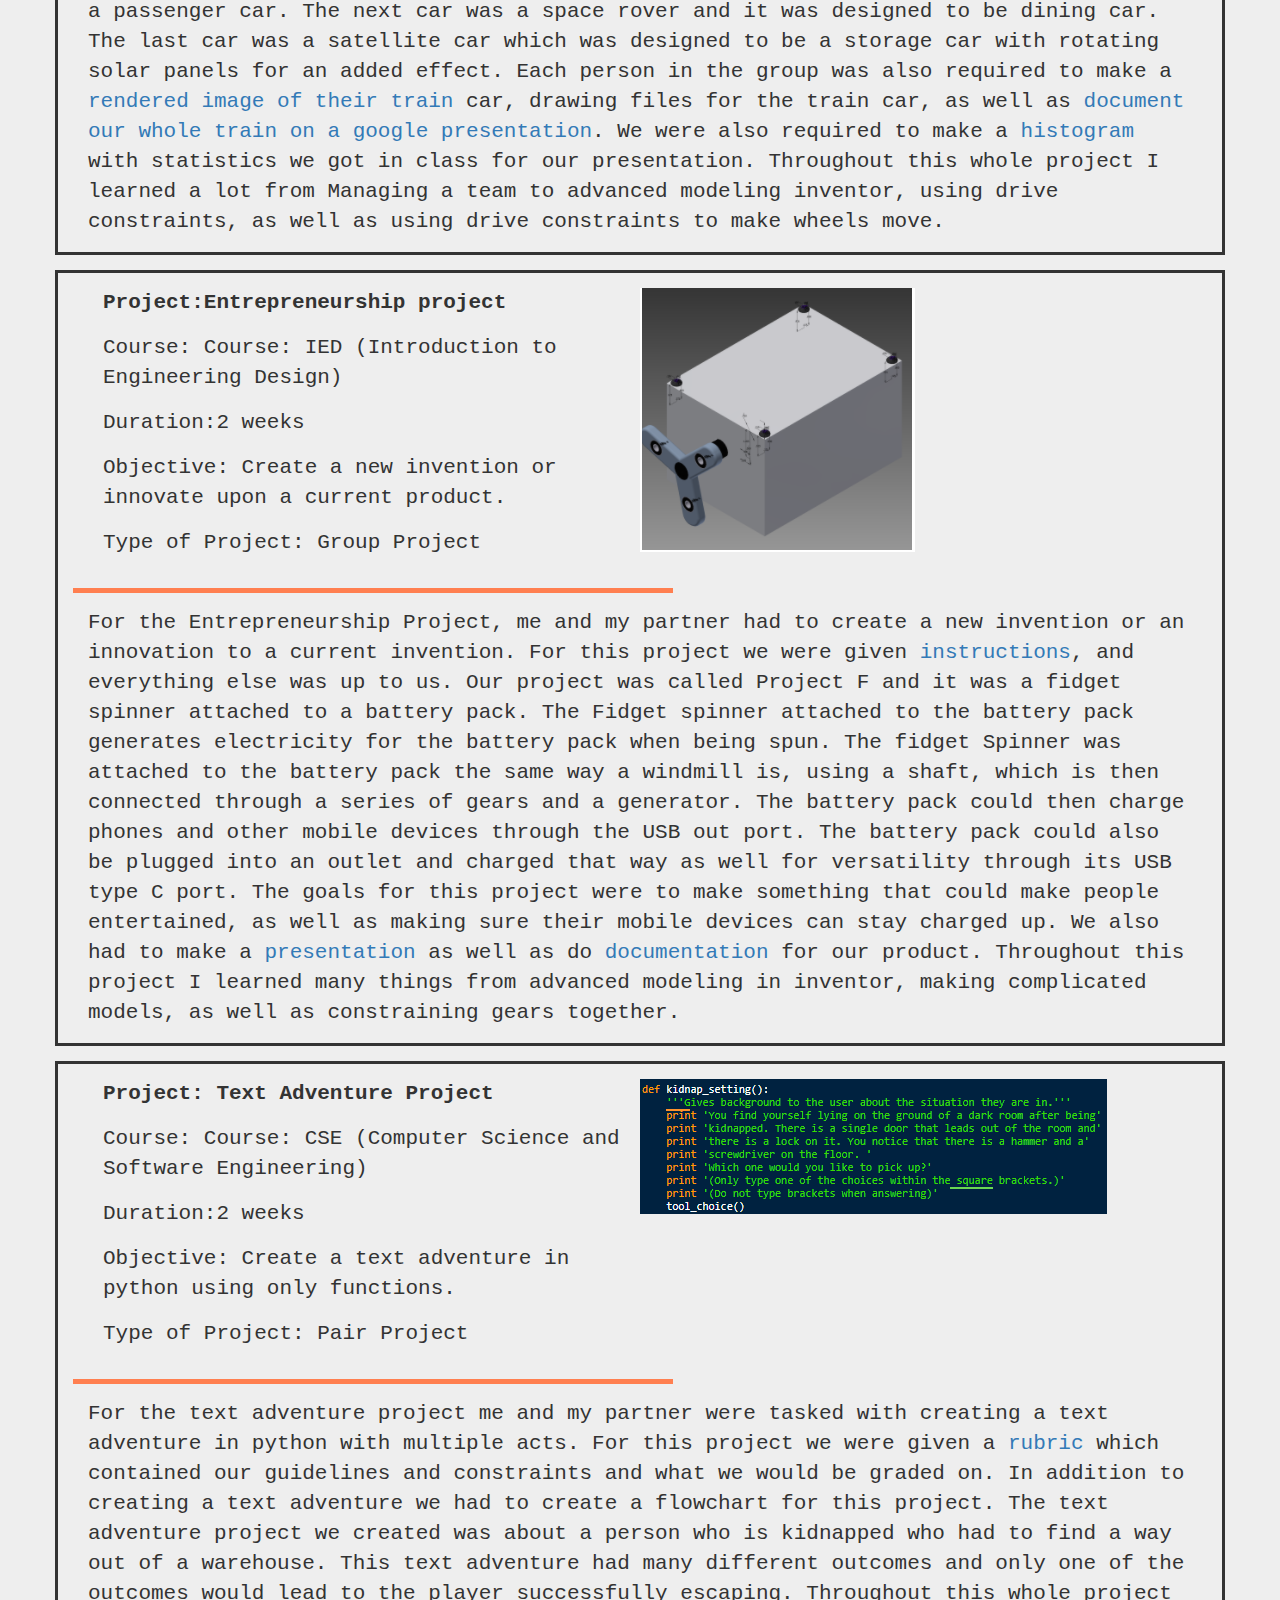
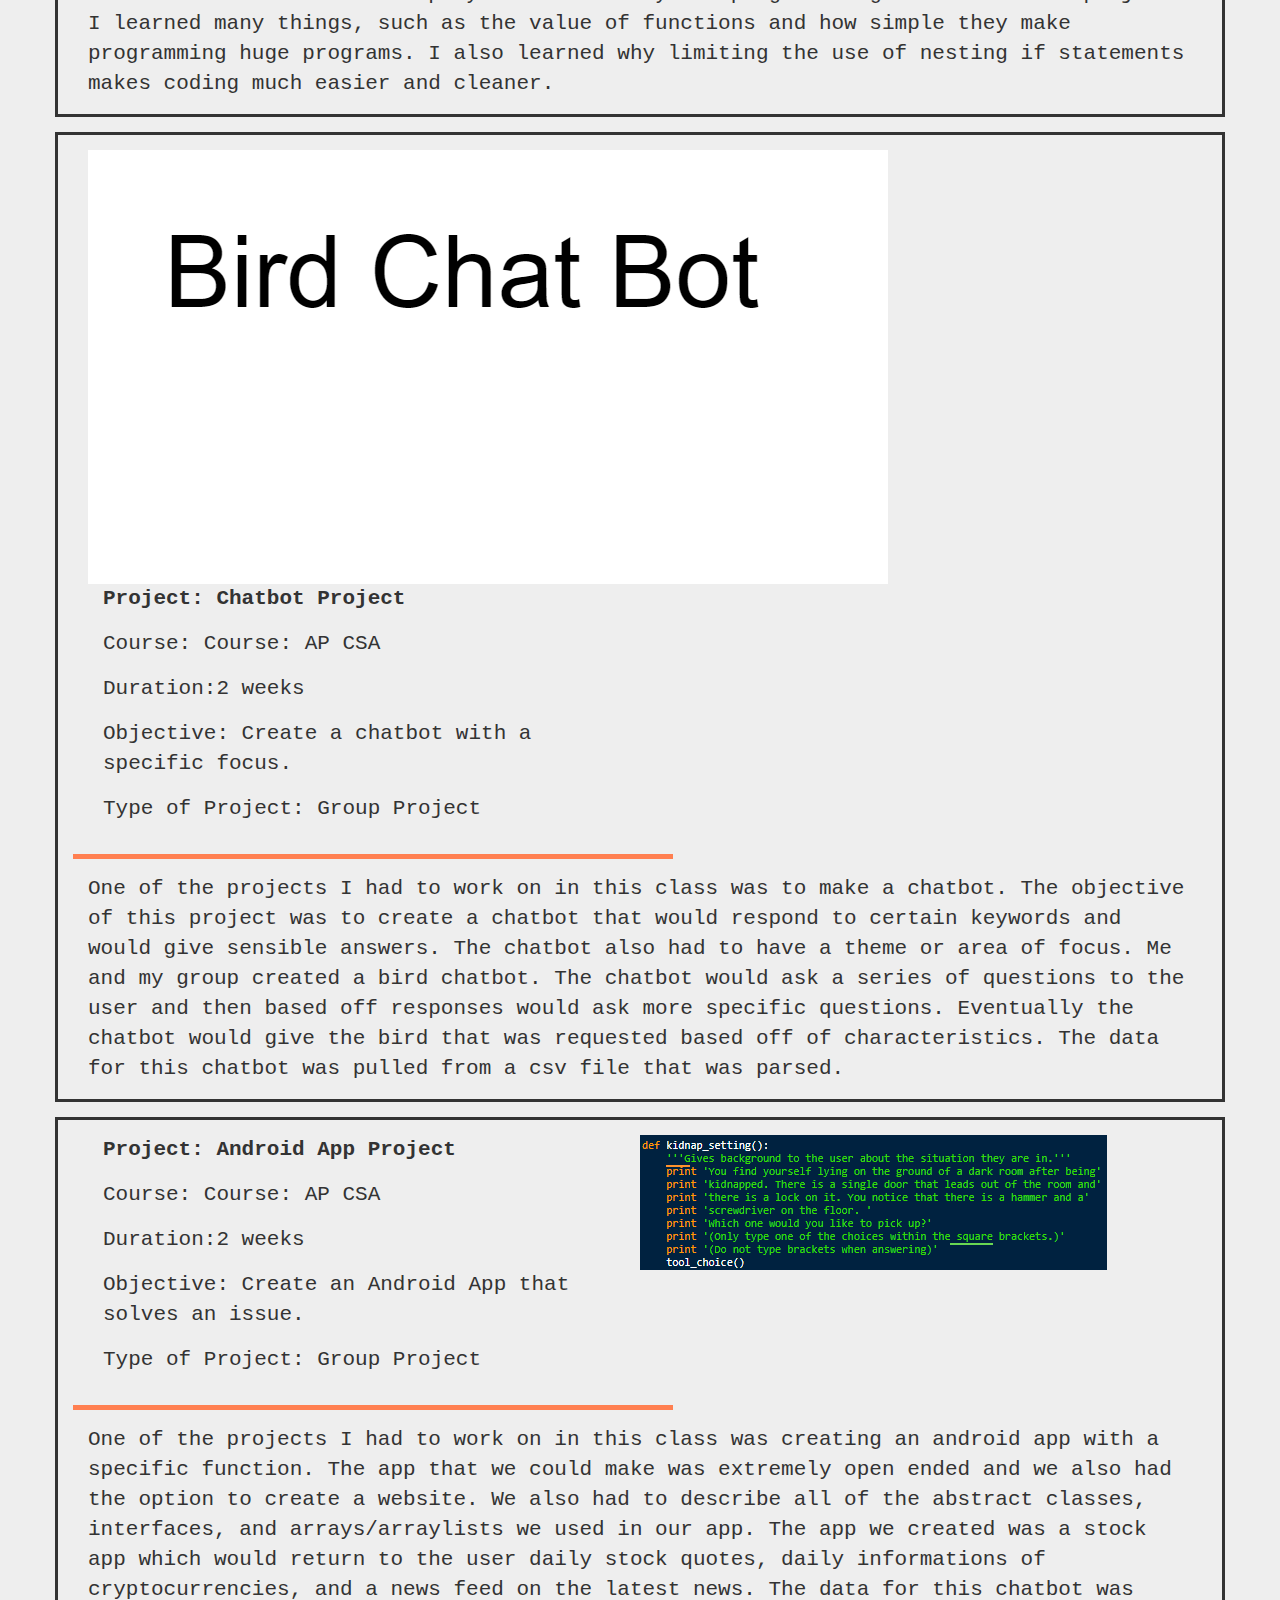
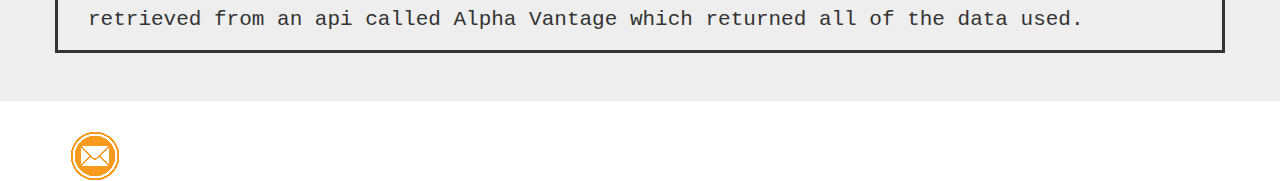
==== commit 38ed5765: "Update Kumar_Projects.html" ====
--- a/Kumar_Projects.html
+++ b/Kumar_Projects.html
@@ -102,7 +102,7 @@
             <div class="MarginLSSS"></div>
             <div class="borderSSS container">
                 <div class="container MarginLTPSSS">
-                    <img src="Images/CaptureFOrF.PNG"/>
+                    <img src="Images/BirdtheChatbot.PNG"/>
                     <div class="col-sm-6">
                         <p><strong>Project: Chatbot Project</strong></p>
                         <p>Course: Course: AP CSA</p>
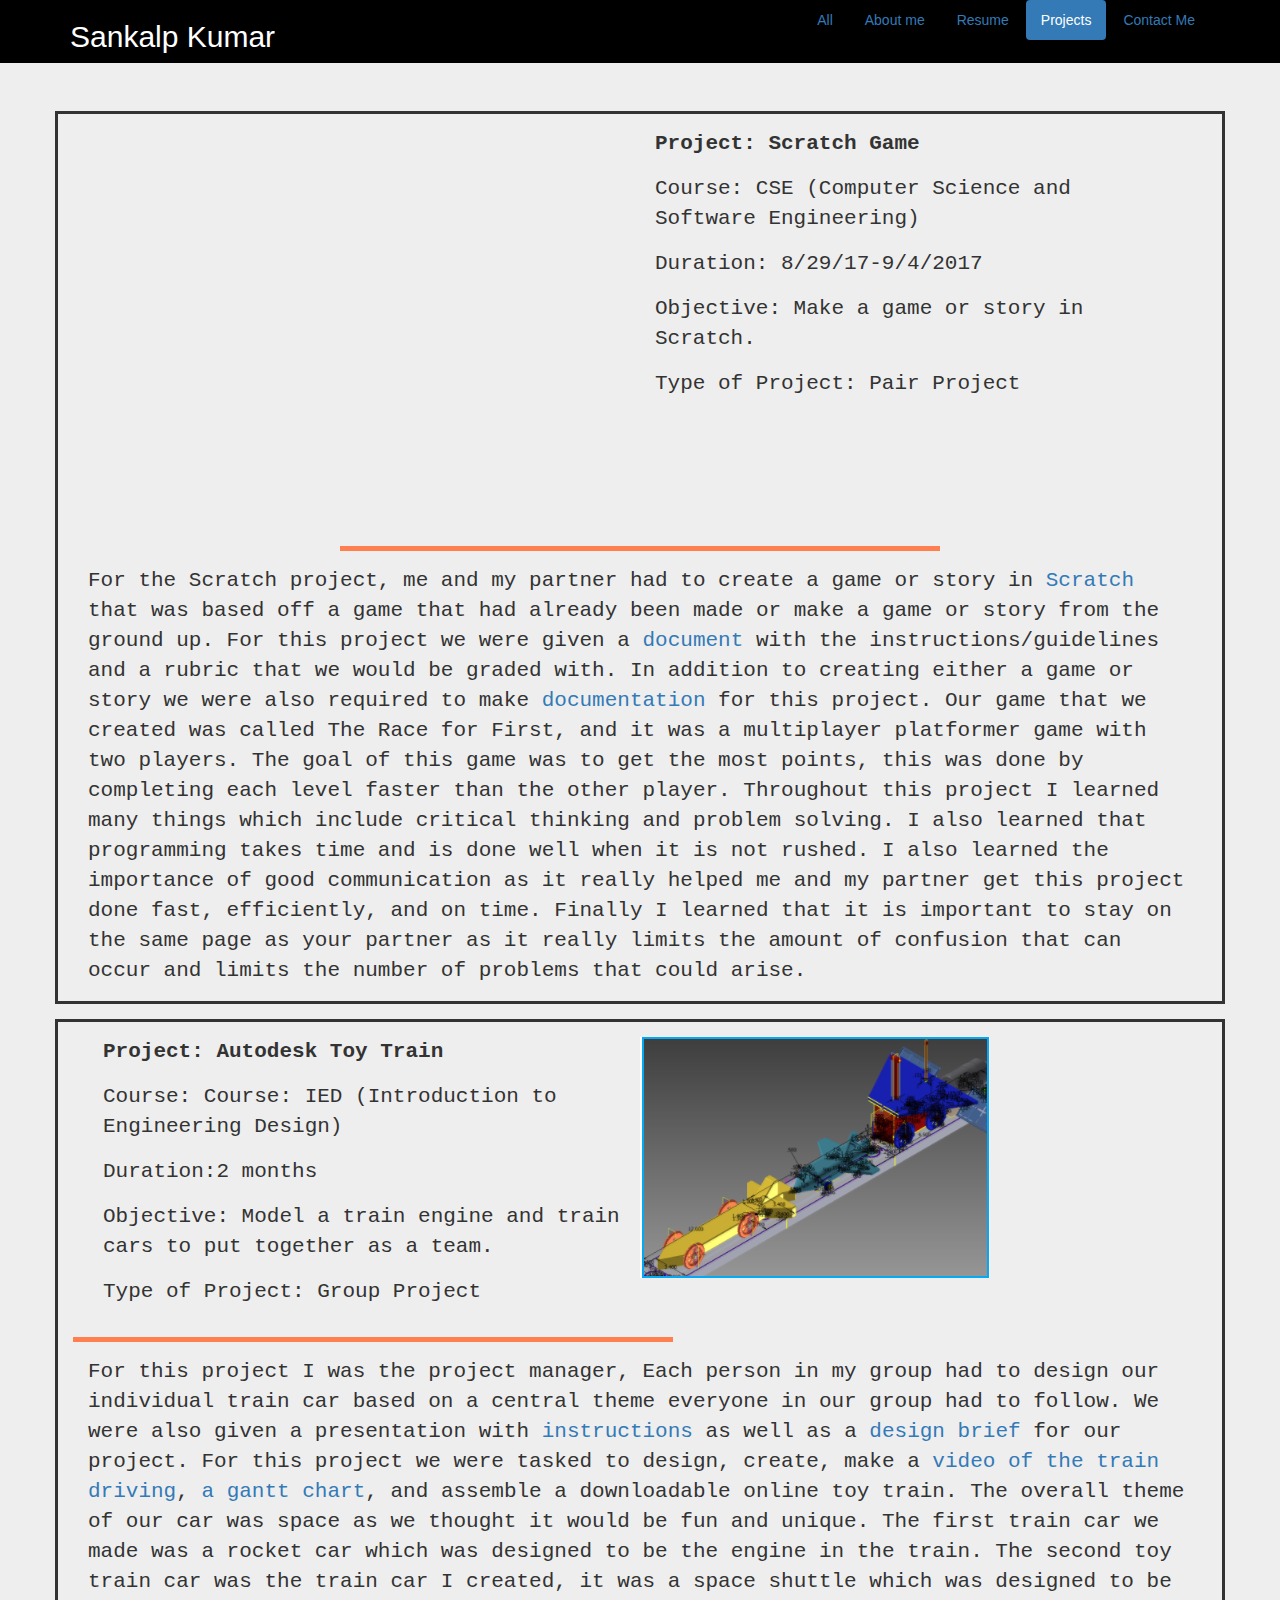
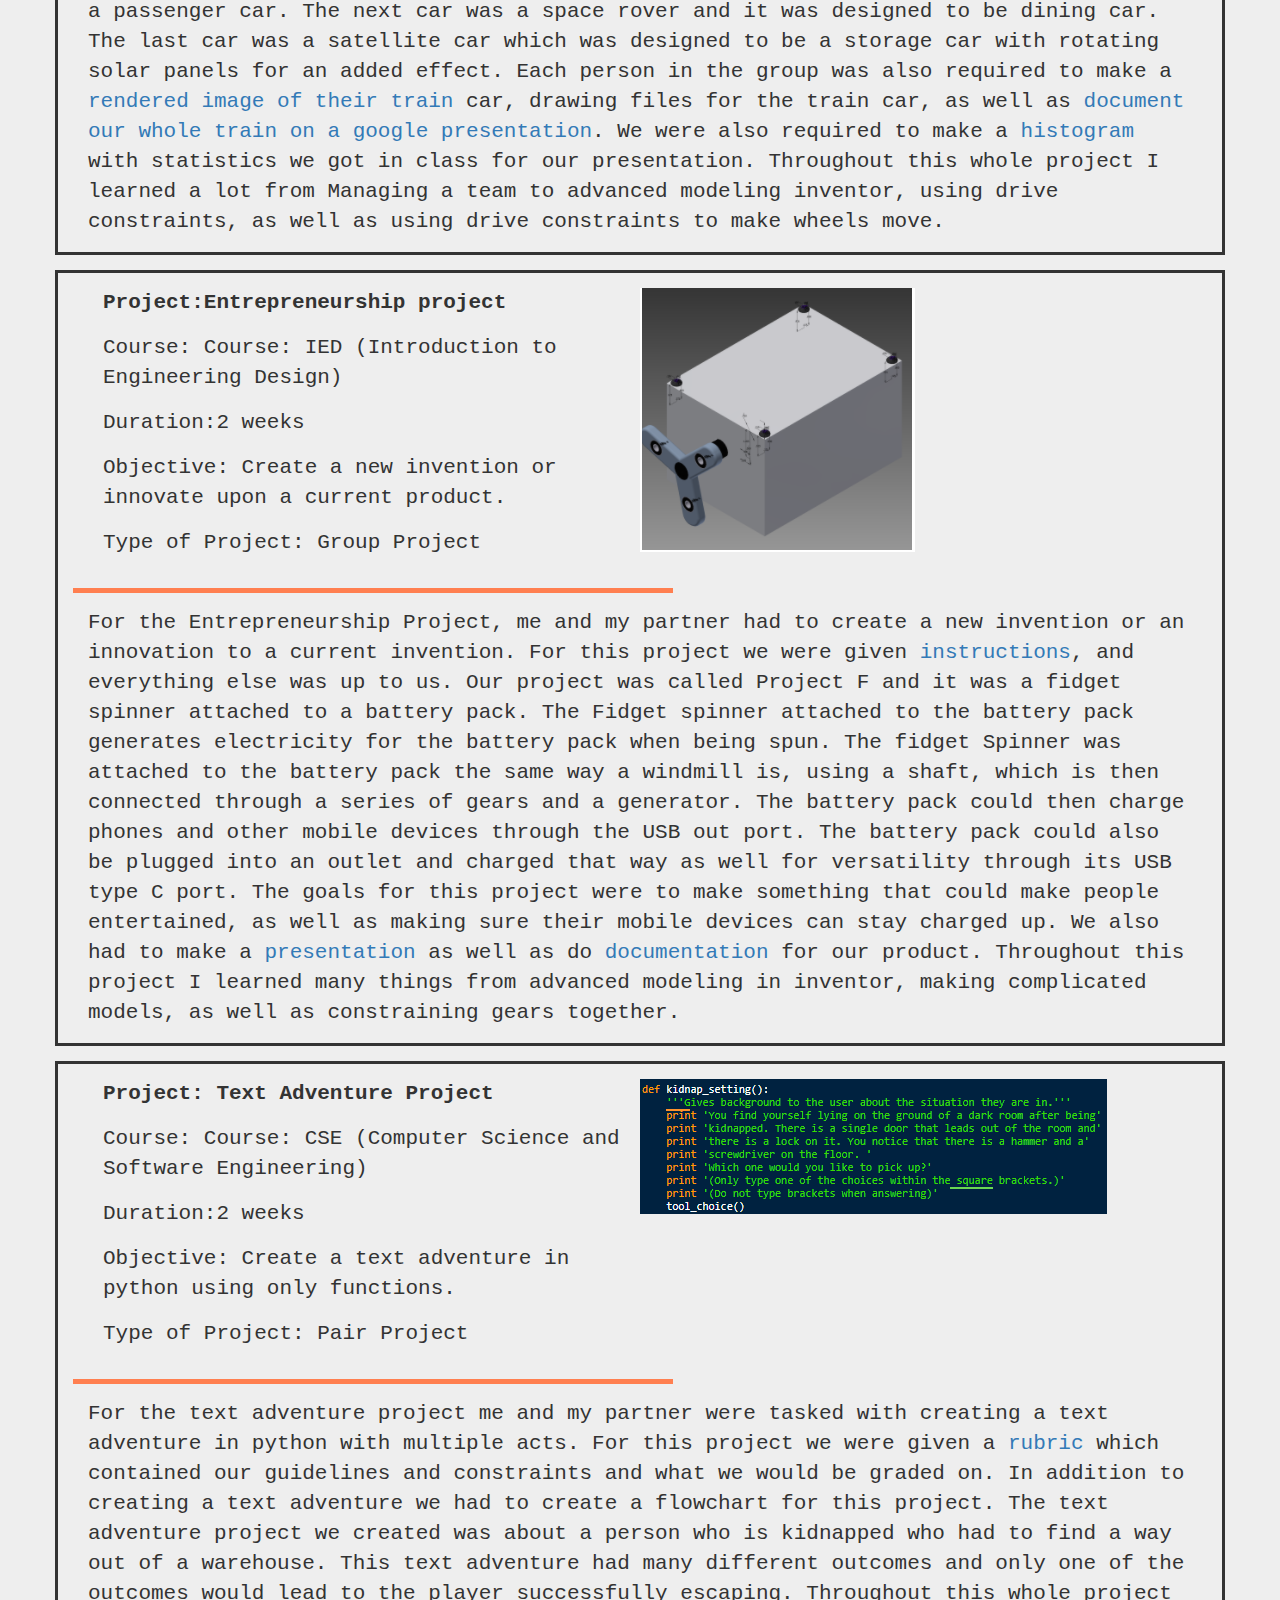
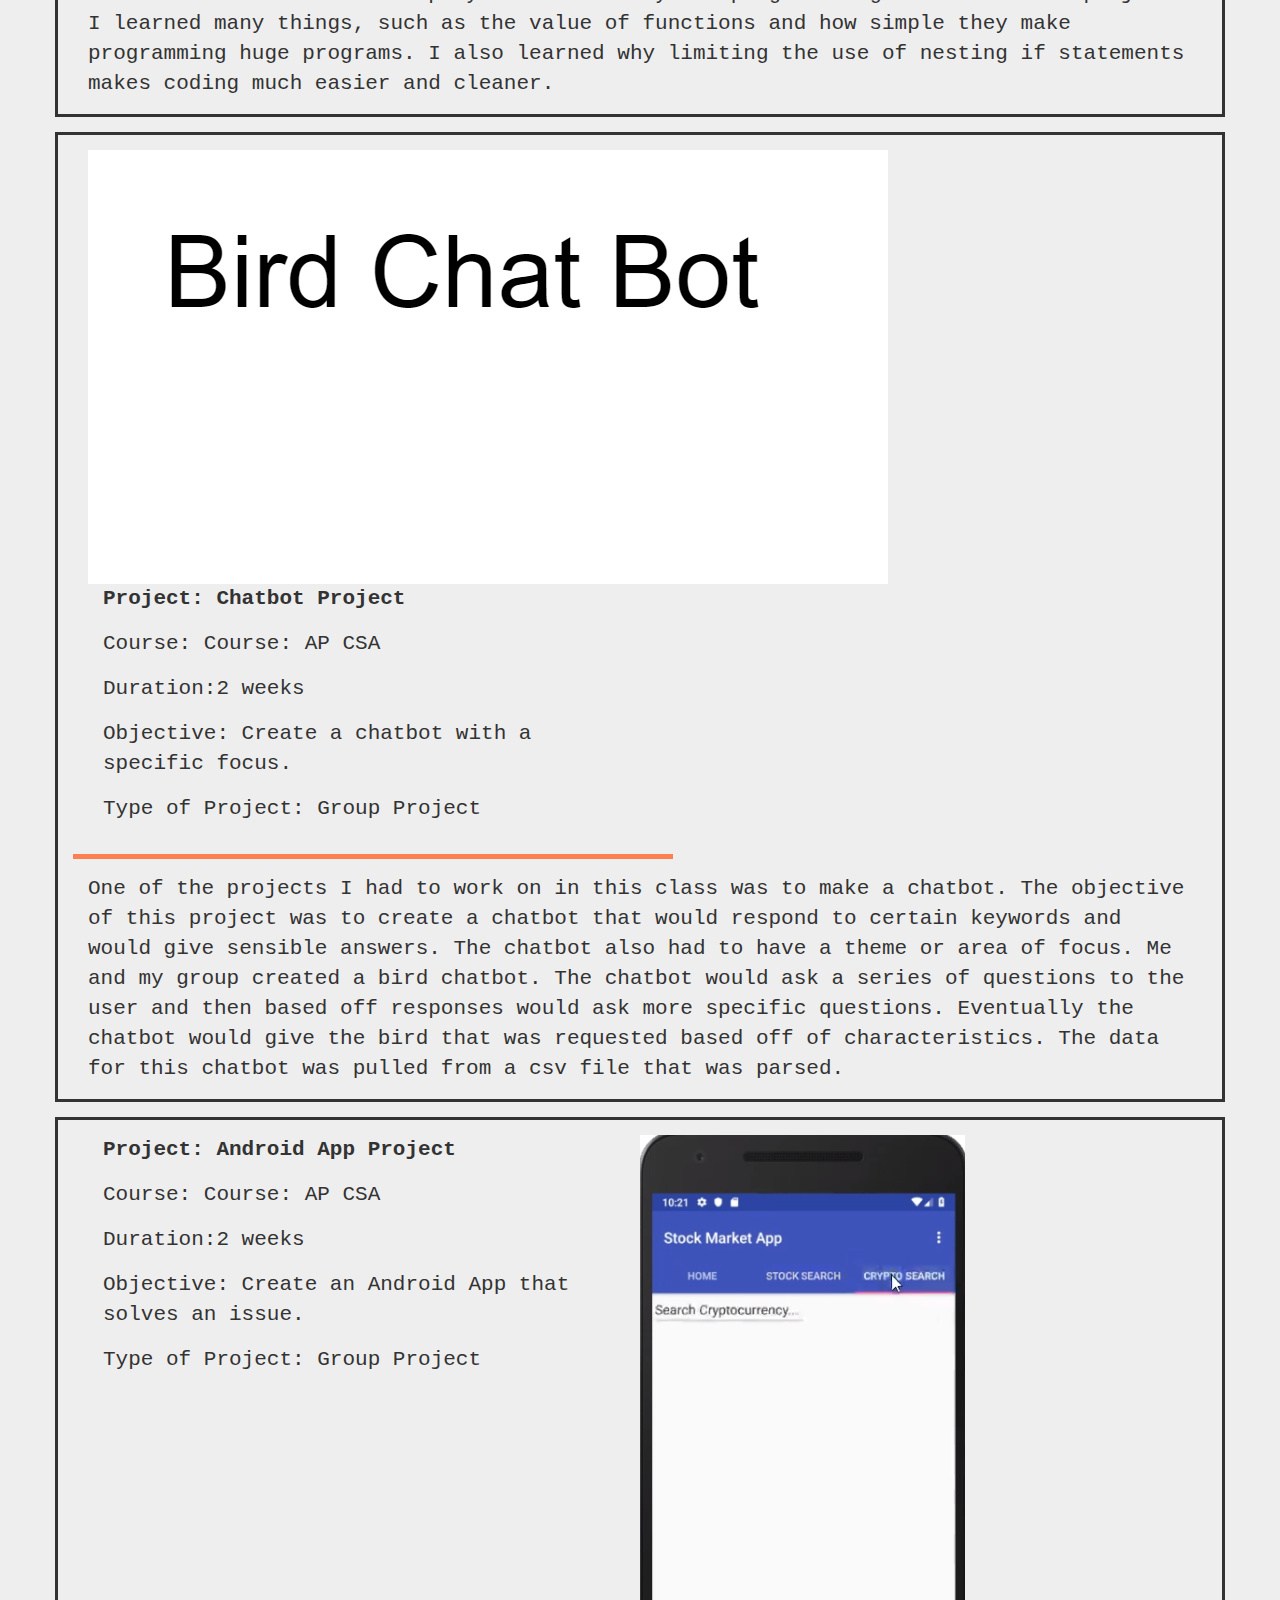
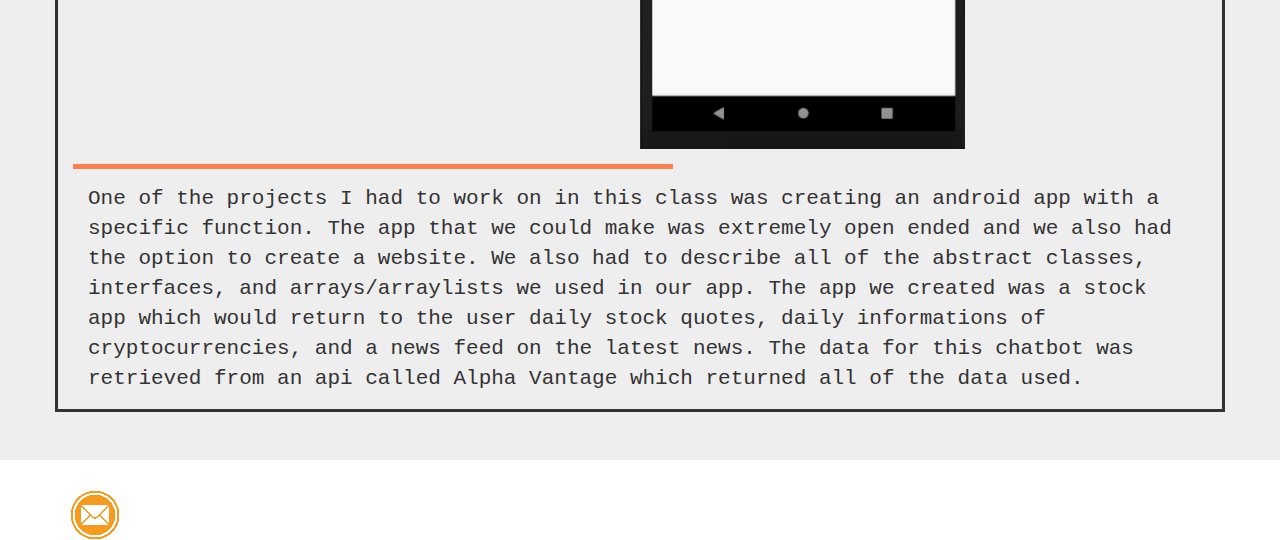
==== commit 8898e85a: "Update Kumar_Projects.html" ====
--- a/Kumar_Projects.html
+++ b/Kumar_Projects.html
@@ -118,7 +118,7 @@
              <div class="MarginLSSS"></div>
             <div class="borderSSS container">
                 <div class="container MarginLTPSSS">
-                    <img src="Images/CaptureFOrF.PNG"/>
+                    <img src="Images/astocksapp.PNG"/>
                     <div class="col-sm-6">
                         <p><strong>Project: Android App Project</strong></p>
                         <p>Course: Course: AP CSA</p>
